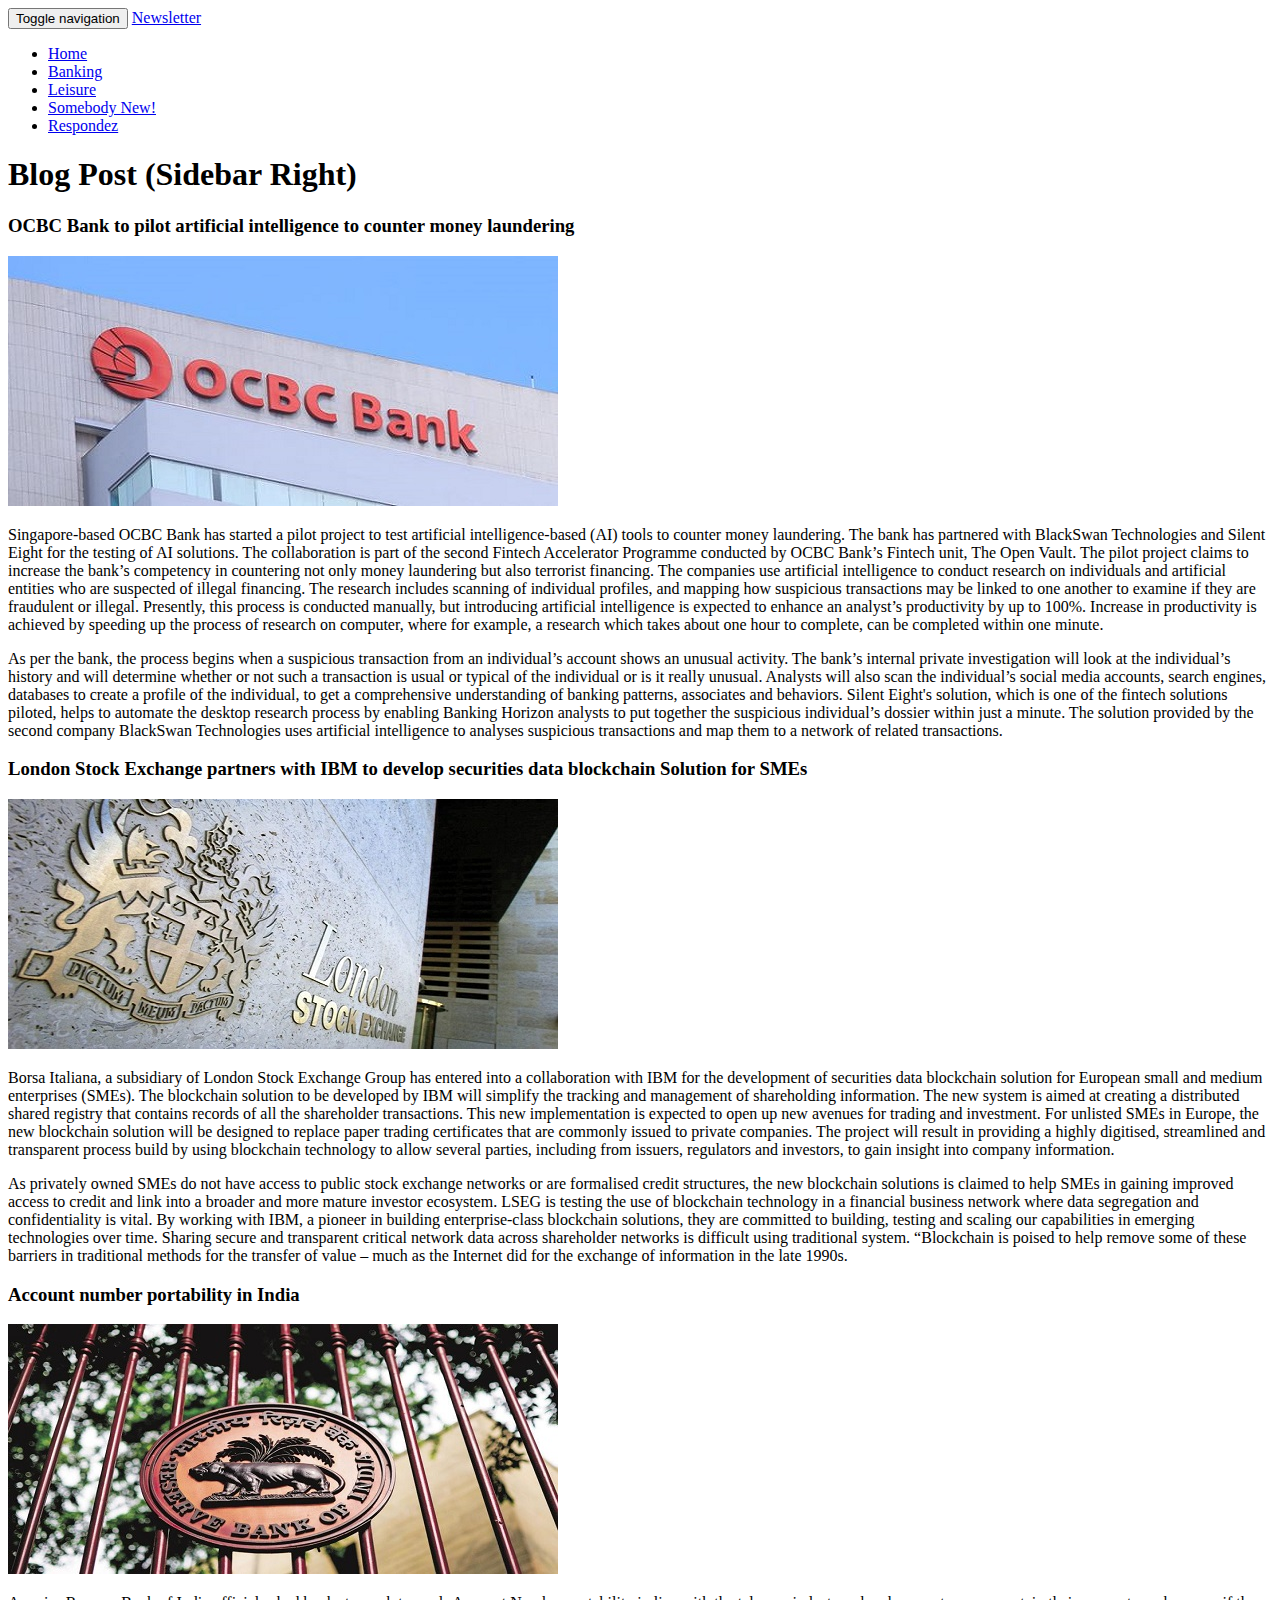
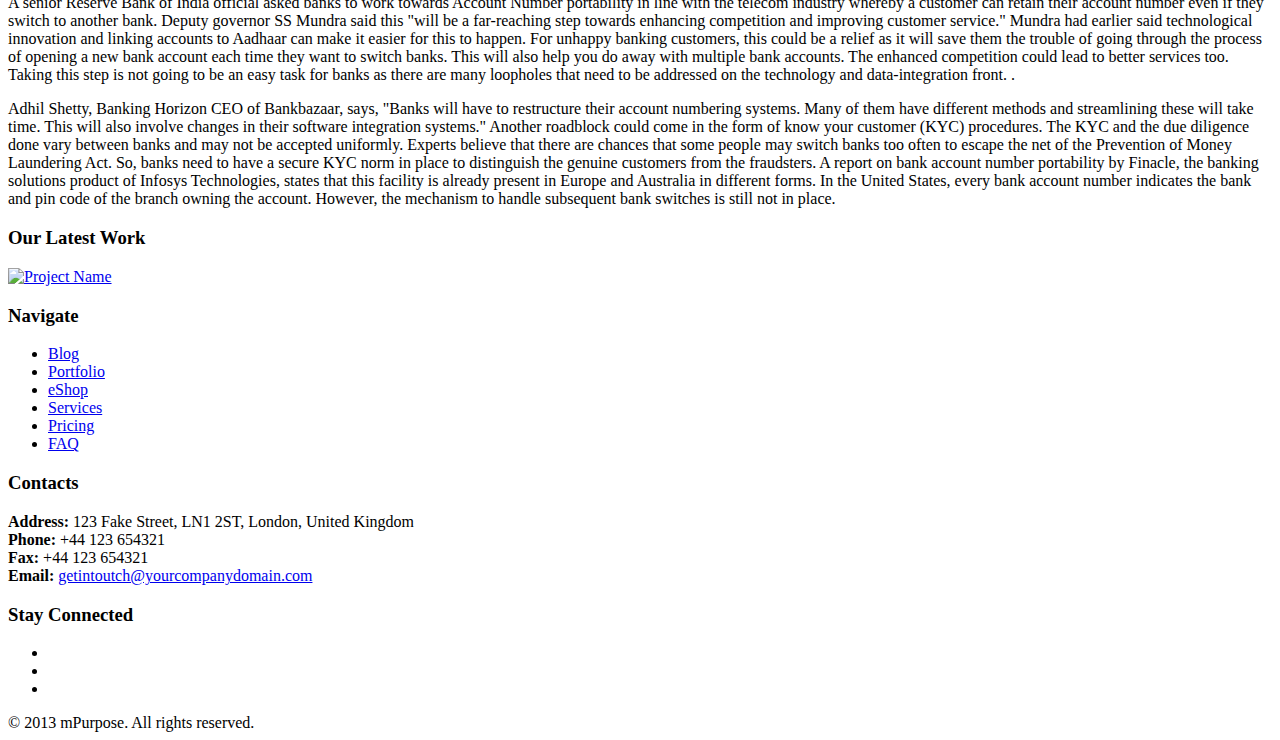
==== src/main/webapp/banking.html @ e8f1b2bf "Changes pertaining to newsletter" ====
<!DOCTYPE html>
<!--[if lt IE 7]>
<html class="no-js lt-ie9 lt-ie8 lt-ie7"> <![endif]-->
<!--[if IE 7]>
<html class="no-js lt-ie9 lt-ie8"> <![endif]-->
<!--[if IE 8]>
<html class="no-js lt-ie9"> <![endif]-->
<!--[if gt IE 8]><!-->
<html class="no-js"> <!--<![endif]-->
<head>
	<meta charset="utf-8">
	<meta http-equiv="X-UA-Compatible" content="IE=edge,chrome=1">
	<title>mPurpose - Multipurpose Feature Rich Bootstrap Template</title>
	<meta name="description" content="">
	<meta name="viewport" content="width=device-width">
	
	<link rel="stylesheet" href="css/bootstrap.min.css">
	<link rel="stylesheet" href="css/icomoon-social.css">
	<link href='http://fonts.googleapis.com/css?family=Open+Sans:400,700,600,800' rel='stylesheet' type='text/css'>
	
	<link rel="stylesheet" href="css/leaflet.css"/>
	<!--[if lte IE 8]>
	<link rel="stylesheet" href="css/leaflet.ie.css"/>
	<![endif]-->
	<link rel="stylesheet" href="css/main.css">
	
	<script src="js/modernizr-2.6.2-respond-1.1.0.min.js"></script>
</head>
<body>
<!--[if lt IE 7]>
<p class="chromeframe">You are using an <strong>outdated</strong> browser. Please <a href="http://browsehappy.com/">upgrade
	your browser</a> or <a href="http://www.google.com/chromeframe/?redirect=true">activate Google Chrome Frame</a> to
	improve your experience.</p>
<![endif]-->


<!-- Navigation & Logo-->
<div class="mainmenu-wrapper">
	<div class="container">
		<nav class="navbar navbar-inverse navbar-fixed-top" role="navigation">
			<div class="container">
				<div class="navbar-header">
					<button type="button" class="navbar-toggle collapsed" data-toggle="collapse" data-target="#navbar"
					        aria-expanded="false" aria-controls="navbar">
						<span class="sr-only">Toggle navigation</span>
						<span class="icon-bar"></span>
						<span class="icon-bar"></span>
						<span class="icon-bar"></span>
					</button>
					<a class="navbar-brand" href="index.html">Newsletter</a>
				</div>
				<div id="navbar" class="collapse navbar-collapse">
					<ul class="nav navbar-nav">
						<li><a data-scroll-nav="0" href="index.html">Home</a></li>
						<li class="active"><a href="banking.html" data-scroll-nav="1">Banking</a></li>
						<li><a href="leisure.html" data-scroll-nav="2">Leisure</a></li>
						<li><a href="somebody_new.html" data-scroll-nav="2">Somebody New!</a></li>
						<li><a href="respondez.html" data-scroll-nav="3">Respondez</a></li>
					</ul>
				</div>
				<!--/.nav-collapse -->
			</div>
		</nav>
	</div>
</div>

<!-- Page Title -->
<div class="section section-breadcrumbs">
	<div class="container">
		<div class="row">
			<div class="col-md-12">
				<h1>Blog Post (Sidebar Right)</h1>
			</div>
		</div>
	</div>
</div>

<div class="section">
	<div class="container">
		<div class="row">
			<!-- Blog Post -->
			<div class="col-sm-12">
				<div class="blog-post blog-single-post">
					<div class="single-post-title">
						<h3>OCBC Bank to pilot artificial intelligence to counter money laundering</h3>
					</div>
					<div class="single-post-info">
					</div>
					<div class="single-post-image">
						<img src="img/OCBC_bank.jpg"
						     alt="OCBC Bank to pilot artificial intelligence to counter money laundering">
					</div>
					<div class="single-post-content">
						<p>
							Singapore-based OCBC Bank has started a pilot project to test artificial intelligence-based
							(AI) tools to counter money laundering. The bank has partnered with BlackSwan Technologies
							and Silent Eight for the testing of AI solutions. The collaboration is part of the second
							Fintech Accelerator Programme conducted by OCBC Bank’s Fintech unit, The Open Vault. The
							pilot project claims to increase the bank’s competency in countering not only money
							laundering but also terrorist financing. The companies use artificial intelligence to
							conduct research on individuals and artificial entities who are suspected of illegal
							financing. The research includes scanning of individual profiles, and mapping how suspicious
							transactions may be linked to one another to examine if they are fraudulent or illegal.
							Presently, this process is conducted manually, but introducing artificial intelligence is
							expected to enhance an analyst’s productivity by up to 100%. Increase in productivity is
							achieved by speeding up the process of research on computer, where for example, a research
							which takes about one hour to complete, can be completed within one minute.
						</p>
						<p>
							As per the bank, the process begins when a suspicious transaction from an individual’s
							account shows an unusual activity. The bank’s internal private investigation will look at
							the individual’s history and will determine whether or not such a transaction is usual or
							typical of the individual or is it really unusual. Analysts will also scan the individual’s
							social media accounts, search engines, databases to create a profile of the individual, to
							get a comprehensive understanding of banking patterns, associates and behaviors. Silent
							Eight's solution, which is one of the fintech solutions piloted, helps to automate the
							desktop research process by enabling Banking Horizon analysts to put together the suspicious
							individual’s dossier within just a minute. The solution provided by the second company
							BlackSwan Technologies uses artificial intelligence to analyses suspicious transactions and
							map them to a network of related transactions.
						</p>
					</div>
				</div>
			</div>
			<div class="col-sm-12">
				<div class="blog-post blog-single-post">
					<div class="single-post-title">
						<h3>London Stock Exchange partners with IBM to develop securities data blockchain Solution for
							SMEs
						</h3>
					</div>
					<div class="single-post-info">
					</div>
					<div class="single-post-image">
						<img src="img/london-stock-exchange.jpg" alt="London Stock Exchange partners with IBM to develop securities data blockchain Solution for
							SMEs">
					</div>
					<div class="single-post-content">
						<p>
							Borsa Italiana, a subsidiary of London Stock Exchange Group has entered into a collaboration
							with IBM for the development of securities data blockchain solution for European small and
							medium enterprises (SMEs). The blockchain solution to be developed by IBM will simplify the
							tracking and management of shareholding information. The new system is aimed at creating a
							distributed shared registry that contains records of all the shareholder transactions. This
							new implementation is expected to open up new avenues for trading and investment. For
							unlisted SMEs in Europe, the new blockchain solution will be designed to replace paper
							trading certificates that are commonly issued to private companies. The project will result
							in providing a highly digitised, streamlined and transparent process build by using
							blockchain technology to allow several parties, including from issuers, regulators and
							investors, to gain insight into company information.
						</p>
						<p>
							As privately owned SMEs do not have access to public stock exchange networks or are
							formalised credit structures, the new blockchain solutions is claimed to help SMEs in
							gaining improved access to credit and link into a broader and more mature investor
							ecosystem. LSEG is testing the use of blockchain technology in a financial business network
							where data segregation and confidentiality is vital. By working with IBM, a pioneer in
							building enterprise-class blockchain solutions, they are committed to building, testing and
							scaling our capabilities in emerging technologies over time. Sharing secure and transparent
							critical network data across shareholder networks is difficult using traditional system.
							“Blockchain is poised to help remove some of these barriers in traditional methods for the
							transfer of value – much as the Internet did for the exchange of information in the late
							1990s.
						</p>
					</div>
				</div>
			</div>
			<div class="col-sm-12">
				<div class="blog-post blog-single-post">
					<div class="single-post-title">
						<h3>Account number portability in India</h3>
					</div>
					<div class="single-post-info">
					</div>
					<div class="single-post-image">
						<img src="img/rbi.JPG" alt="Account number portability in India">
					</div>
					<div class="single-post-content">
						<p>
							A senior Reserve Bank of India official asked banks to work towards Account Number
							portability in line with the telecom industry whereby a customer can retain their account
							number even if they switch to another bank. Deputy governor SS Mundra said this "will be a
							far-reaching step towards enhancing competition and improving customer service." Mundra had
							earlier said technological innovation and linking accounts to Aadhaar can make it easier for
							this to happen. For unhappy banking customers, this could be a relief as it will save them
							the trouble of going through the process of opening a new bank account each time they want
							to switch banks. This will also help you do away with multiple bank accounts. The enhanced
							competition could lead to better services too. Taking this step is not going to be an easy
							task for banks as there are many loopholes that need to be addressed on the technology and
							data-integration front. .
						</p>
						<p>
							Adhil Shetty, Banking Horizon CEO of Bankbazaar, says, "Banks will have to restructure their
							account numbering systems. Many of them have different methods and streamlining these will
							take time. This will also involve changes in their software integration systems." Another
							roadblock could come in the form of know your customer (KYC) procedures. The KYC and the due
							diligence done vary between banks and may not be accepted uniformly. Experts believe that
							there are chances that some people may switch banks too often to escape the net of the
							Prevention of Money Laundering Act. So, banks need to have a secure KYC norm in place to
							distinguish the genuine customers from the fraudsters. A report on bank account number
							portability by Finacle, the banking solutions product of Infosys Technologies, states that
							this facility is already present in Europe and Australia in different forms. In the United
							States, every bank account number indicates the bank and pin code of the branch owning the
							account. However, the mechanism to handle subsequent bank switches is still not in place.
						</p>
					</div>
				</div>
			</div>
			
			
			<!-- End Blog Post -->
			<!-- Sidebar -->
			<!--<div class="col-sm-4 blog-sidebar">
				<h4>Recent Posts</h4>
				<ul class="recent-posts">
					<li><a href="#">OCBC Bank to pilot artificial intelligence to counter money laundering</a></li>
					<li><a href="#">London Stock Exchange partners with IBM to develop securities data blockchain
						Solution for SMEs</a></li>
					<li><a href="#">Account number portability in India</a></li>
				</ul>
			</div>-->
			<!-- End Sidebar -->
		</div>
	</div>
</div>

<!-- Footer -->
<div class="footer">
	<div class="container">
		<div class="row">
			<div class="col-footer col-md-3 col-xs-6">
				<h3>Our Latest Work</h3>
				<div class="portfolio-item">
					<div class="portfolio-image">
						<a href="page-portfolio-item.html"><img src="img/portfolio6.jpg" alt="Project Name"></a>
					</div>
				</div>
			</div>
			<div class="col-footer col-md-3 col-xs-6">
				<h3>Navigate</h3>
				<ul class="no-list-style footer-navigate-section">
					<li><a href="page-blog-posts.html">Blog</a></li>
					<li><a href="page-portfolio-3-columns-2.html">Portfolio</a></li>
					<li><a href="page-products-3-columns.html">eShop</a></li>
					<li><a href="page-services-3-columns.html">Services</a></li>
					<li><a href="page-pricing.html">Pricing</a></li>
					<li><a href="page-faq.html">FAQ</a></li>
				</ul>
			</div>
			
			<div class="col-footer col-md-4 col-xs-6">
				<h3>Contacts</h3>
				<p class="contact-us-details">
					<b>Address:</b> 123 Fake Street, LN1 2ST, London, United Kingdom<br/>
					<b>Phone:</b> +44 123 654321<br/>
					<b>Fax:</b> +44 123 654321<br/>
					<b>Email:</b> <a
						href="mailto:getintoutch@yourcompanydomain.com">getintoutch@yourcompanydomain.com</a>
				</p>
			</div>
			<div class="col-footer col-md-2 col-xs-6">
				<h3>Stay Connected</h3>
				<ul class="footer-stay-connected no-list-style">
					<li><a href="#" class="facebook"></a></li>
					<li><a href="#" class="twitter"></a></li>
					<li><a href="#" class="googleplus"></a></li>
				</ul>
			</div>
		</div>
		<div class="row">
			<div class="col-md-12">
				<div class="footer-copyright">&copy; 2013 mPurpose. All rights reserved.</div>
			</div>
		</div>
	</div>
</div>

<!-- Javascripts -->
<script src="http://ajax.googleapis.com/ajax/libs/jquery/1.9.1/jquery.min.js"></script>
<script>window.jQuery || document.write('<script src="js/jquery-1.9.1.min.js"><\/script>');</script>
<script src="js/bootstrap.min.js"></script>
<script src="http://cdn.leafletjs.com/leaflet-0.5.1/leaflet.js"></script>
<script src="js/jquery.fitvids.js"></script>
<script src="js/jquery.sequence-min.js"></script>
<script src="js/jquery.bxslider.js"></script>
<script src="js/main-menu.js"></script>
<script src="js/template.js"></script>

</body>
</html>
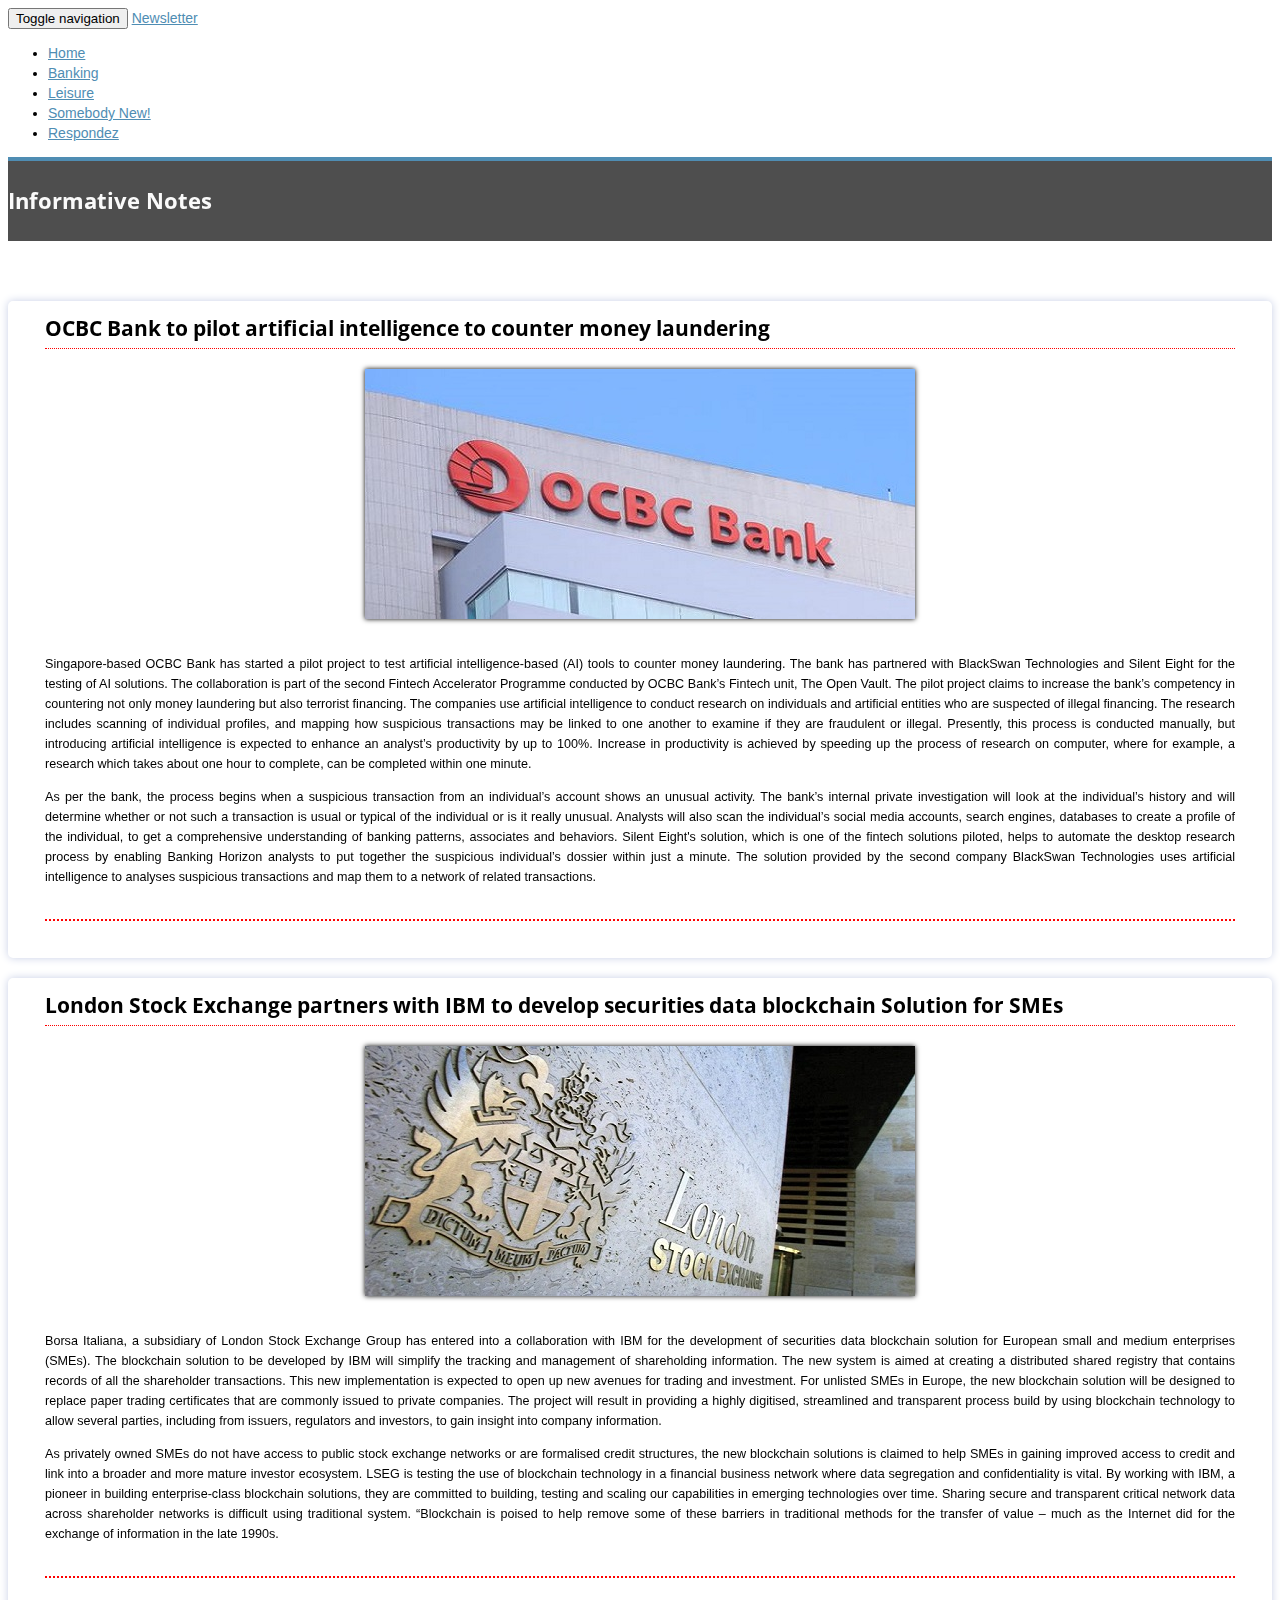
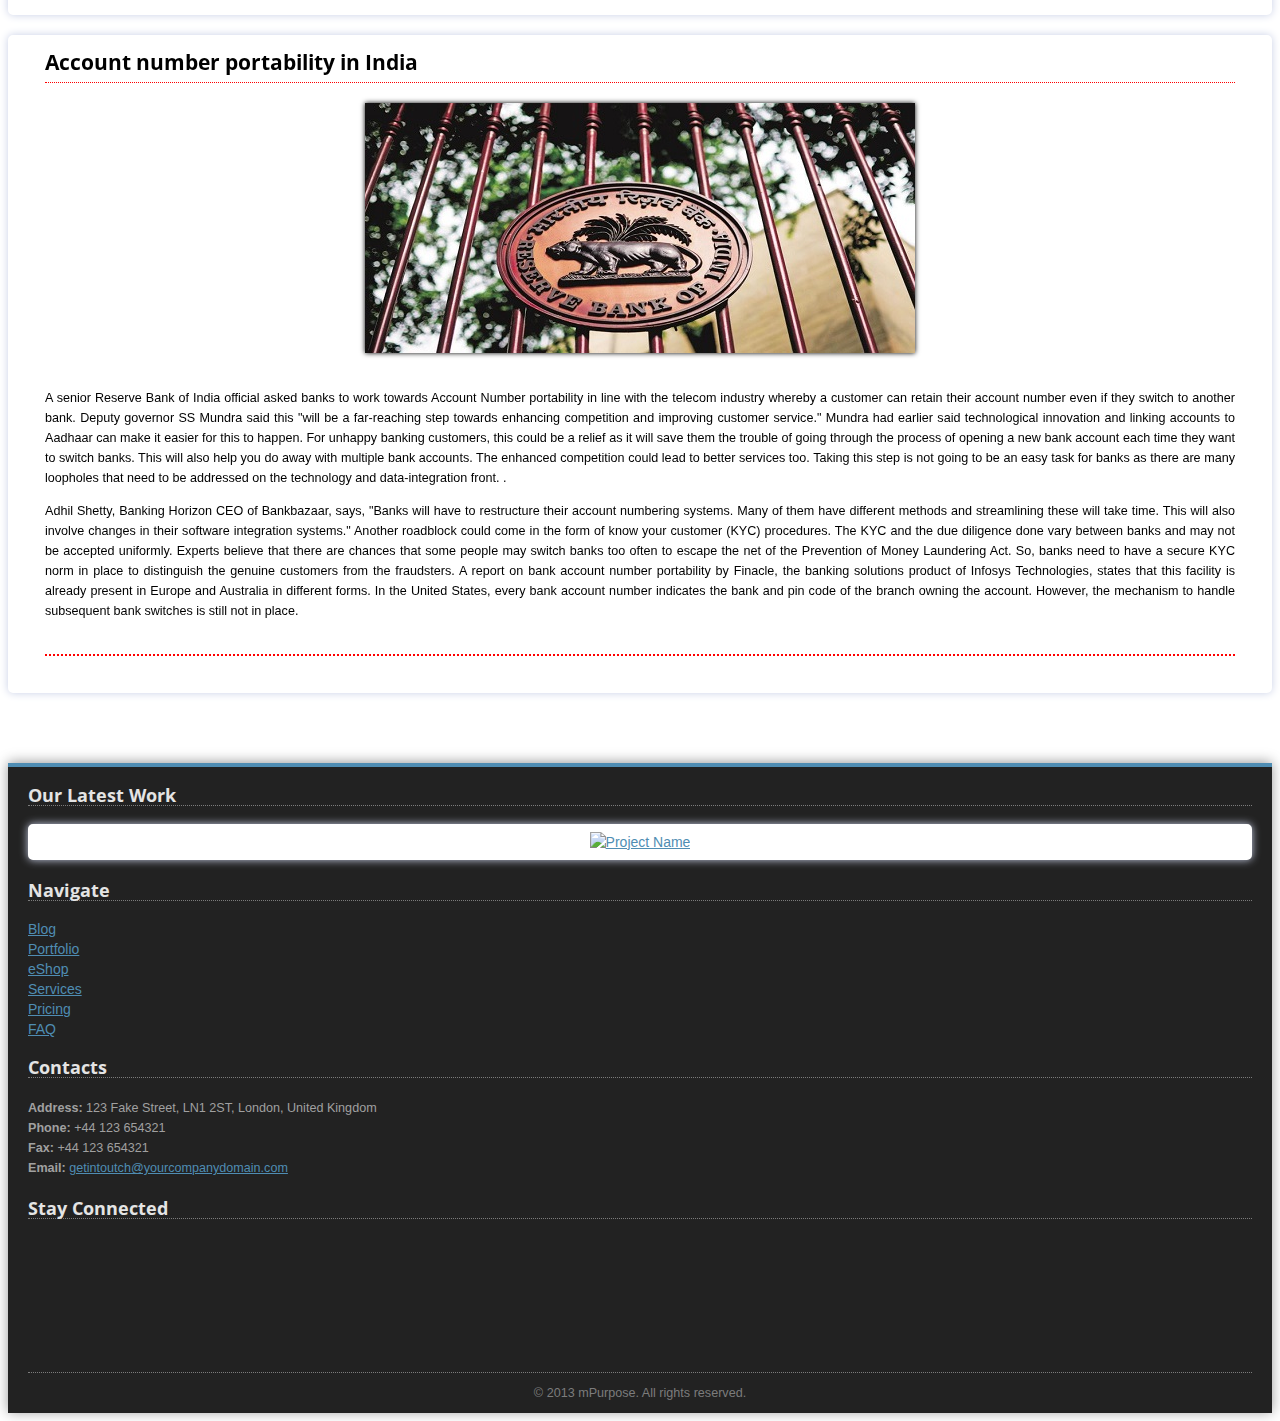
==== commit a5c857d7: "CSS Changes" ====
--- a/src/main/webapp/banking.html
+++ b/src/main/webapp/banking.html
@@ -69,7 +69,7 @@
 	<div class="container">
 		<div class="row">
 			<div class="col-md-12">
-				<h1>Blog Post (Sidebar Right)</h1>
+				<h1>Informative Notes</h1>
 			</div>
 		</div>
 	</div>
--- a/src/main/webapp/css/main.css
+++ b/src/main/webapp/css/main.css
@@ -0,0 +1,2670 @@
+/*--------------------------------------------------------------------------
+	General Style
+--------------------------------------------------------------------------*/
+body {
+  background: url(../img/page-background.png);
+  /*background-color: #faebcc;*/
+}
+.section {
+  padding: 30px 0;
+  -webkit-transform: translateZ(0);
+  -moz-transform: translateZ(0);
+  -o-transform: translateZ(0);
+  -ms-transform: translateZ(0);
+  transform: translateZ(0);
+}
+.section-white {
+  background: #FFF;
+}
+.section .container:first-child h1,
+.section .container:first-child h2,
+.section .container:first-child h3 {
+  margin-top: 0;
+  font-weight: 700;
+}
+.input-micro {
+  width: 50px;
+  margin-bottom: 0 !important;
+}
+textarea:focus,
+input[type="text"]:focus,
+input[type="password"]:focus,
+input[type="datetime"]:focus,
+input[type="datetime-local"]:focus,
+input[type="date"]:focus,
+input[type="month"]:focus,
+input[type="time"]:focus,
+input[type="week"]:focus,
+input[type="number"]:focus,
+input[type="email"]:focus,
+input[type="url"]:focus,
+input[type="search"]:focus,
+input[type="tel"]:focus,
+input[type="color"]:focus,
+.uneditable-input:focus {
+  border-color: rgba(79, 141, 179, 0.8);
+  outline: 0;
+  outline: thin dotted \9;
+  /* IE6-9 */
+  -webkit-box-shadow: inset 0 1px 1px rgba(0,0,0,.075), 0 0 8px rgba(79, 141, 179, 0.6);
+  -moz-box-shadow: inset 0 1px 1px rgba(0,0,0,.075), 0 0 8px rgba(79, 141, 179, 0.6);
+  box-shadow: inset 0 1px 1px rgba(0,0,0,.075), 0 0 8px rgba(79, 141, 179, 0.6);
+  color: inset 0 1px 1px rgba(0,0,0,.075), 0 0 8px rgba(79, 141, 179, 0.6);
+}
+ul.no-list-style {
+  list-style-type: none;
+  margin-left: 0;
+}
+ul.no-list-style li {
+  line-height: 28px;
+}
+div[class*="span"] {
+  -webkit-transition: all .4s linear;
+  -moz-transition: all .4s linear;
+  -o-transition: all .4s linear;
+  -ms-transition: all .4s linear;
+  transition: all .4s linear;
+}
+/*--------------------------------------------------------------------------
+	Typography Style
+--------------------------------------------------------------------------*/
+body {
+  font-family: Arial, Helvetica, sans-serif;
+  font-size: 14px;
+  line-height: 20px;
+  color: black;
+}
+h1 {
+  color: black;
+  font-family: 'Open Sans', sans-serif;
+  font-weight: 800;
+}
+h2 {
+  color: black;
+  font-family: 'Open Sans', sans-serif;
+  font-size: 2em;
+  border-bottom: 2px solid red;
+  line-height: 1.5em;
+  margin: 30px 0;
+  padding-left: 10px;
+}
+h3 {
+  font-family: 'Open Sans', sans-serif;
+  color: black;
+  font-size: 1.5em;
+}
+h4 {
+  font-family: 'Open Sans', sans-serif;
+  color: black;
+  margin-bottom: 10px;
+}
+a {
+  color: #4f8db3;
+}
+a:hover {
+  color: #2f556d;
+}
+/*--------------------------------------------------------------------------
++	Services Style
+--------------------------------------------------------------------------*/
+/* Multicolumn */
+.service-wrapper {
+  background: #FFF;
+  margin: 20px 10px;
+  text-align: center;
+  padding: 30px 20px;
+  -webkit-border-radius: 5px;
+  -webkit-background-clip: padding-box;
+  -moz-border-radius: 5px;
+  -moz-background-clip: padding;
+  border-radius: 5px;
+  background-clip: padding-box;
+  -webkit-box-shadow: 0 0 3px #999;
+  -moz-box-shadow: 0 0 3px #999;
+  box-shadow: 0 0 3px #999;
+  color: 0 0 3px #999;
+}
+.service-wrapper h3 {
+  font-size: 1.2em;
+  margin: 10px 0 !important;
+}
+.service-wrapper p {
+  margin-top: 0;
+}
+/* Row */
+.service-wrapper-row {
+  padding: 10px 0;
+}
+.service-wrapper-row h3 {
+  padding-top: 15px;
+}
+.service-wrapper-row .service-image {
+  padding-top: 15px;
+  text-align: center;
+}
+.service-wrapper-row .service-image img {
+  max-width: 80%;
+  vertical-align: bottom;
+  bottom: 0;
+  border: 7px solid #FFF;
+  -webkit-border-radius: 5px;
+  -webkit-background-clip: padding-box;
+  -moz-border-radius: 5px;
+  -moz-background-clip: padding;
+  border-radius: 5px;
+  background-clip: padding-box;
+  -webkit-box-shadow: 0 0 8px #999;
+  -moz-box-shadow: 0 0 8px #999;
+  box-shadow: 0 0 8px #999;
+  color: 0 0 8px #999;
+}
+/*--------------------------------------------------------------------------
++	Pricing Table Style
+--------------------------------------------------------------------------*/
+.pricing-plan {
+  float: left;
+  text-align: center;
+  background: #fafafa;
+  position: relative;
+  width: 48%;
+  margin: 10px 1% 10px 0;
+  padding: 20px;
+  -webkit-border-radius: 7px;
+  -webkit-background-clip: padding-box;
+  -moz-border-radius: 7px;
+  -moz-background-clip: padding;
+  border-radius: 7px;
+  background-clip: padding-box;
+  -webkit-box-sizing: border-box;
+  -moz-box-sizing: border-box;
+  box-sizing: border-box;
+  -webkit-box-shadow: 0 1px 8px rgba(0, 0, 0, 0.4);
+  -moz-box-shadow: 0 1px 8px rgba(0, 0, 0, 0.4);
+  box-shadow: 0 1px 8px rgba(0, 0, 0, 0.4);
+  color: 0 1px 8px rgba(0, 0, 0, 0.4);
+  -webkit-transition: -webkit-box-shadow .25s linear;
+  -moz-transition: -moz-box-shadow .25s linear;
+  -o-transition: box-shadow .25s linear;
+  -ms-transition: box-shadow .25s linear;
+  transition: box-shadow .25s linear;
+}
+.pricing-plan:hover {
+  -webkit-box-shadow: 0 0 8px #333;
+  -moz-box-shadow: 0 0 8px #333;
+  box-shadow: 0 0 8px #333;
+  color: 0 0 8px #333;
+  z-index: 5;
+}
+.pricing-plan .pricing-plan-title {
+  position: relative;
+  margin: -20px -10px 20px;
+  padding: 20px;
+  line-height: 1;
+  font-size: 16px;
+  font-weight: bold;
+  color: #595f6b;
+  border-bottom: 1px dashed #d2d2d2;
+}
+.pricing-plan .pricing-plan-title:before {
+  content: '';
+  position: absolute;
+  bottom: -1px;
+  left: 0;
+  right: 0;
+  height: 1px;
+  background-size: 3px 1px;
+  background-image: url([data-uri]);
+  background-image: -moz-linear-gradient(left, white, white 33%, #d2d2d2 34%, #d2d2d2);
+  background-image: -webkit-linear-gradient(left, white, white 33%, #d2d2d2 34%, #d2d2d2);
+  background-image: -o-linear-gradient(left, white, white 33%, #d2d2d2 34%, #d2d2d2);
+  background-image: linear-gradient(to right, white, white 33%, #d2d2d2 34%, #d2d2d2);
+}
+.pricing-plan .pricing-plan-price {
+  margin: 0 auto 20px;
+  width: 90px;
+  height: 90px;
+  line-height: 90px;
+  font-size: 19px;
+  font-weight: bold;
+  color: white;
+  background: #595f6b;
+  -webkit-border-radius: 45px;
+  -webkit-background-clip: padding-box;
+  -moz-border-radius: 45px;
+  -moz-background-clip: padding;
+  border-radius: 45px;
+  background-clip: padding-box;
+}
+.pricing-plan .pricing-plan-price span {
+  font-size: 12px;
+  font-weight: normal;
+  color: rgba(255, 255, 255, 0.9);
+}
+.pricing-plan .pricing-plan-features {
+  margin-bottom: 20px;
+  margin-left: 0;
+  padding: 0;
+  line-height: 2;
+  font-size: 12px;
+  color: #999;
+  text-align: center;
+  list-style-type: none;
+}
+.pricing-plan .pricing-plan-features li strong {
+  font-weight: bold;
+  color: #888;
+}
+.pricing-plan .pricing-plan-promote {
+  margin: 0;
+  padding: 40px 20px;
+  background-color: white;
+  border-width: 2px;
+  -webkit-border-radius: 7px;
+  -webkit-background-clip: padding-box;
+  -moz-border-radius: 7px;
+  -moz-background-clip: padding;
+  border-radius: 7px;
+  background-clip: padding-box;
+  z-index: 4;
+}
+.ribbon-wrapper {
+  width: 85px;
+  height: 88px;
+  overflow: hidden;
+  position: absolute;
+  top: 0;
+  right: 0;
+}
+.price-ribbon {
+  font: bold 15px Sans-Serif;
+  color: #333;
+  text-align: center;
+  text-shadow: rgba(255, 255, 255, 0.5) 0px 1px 0px;
+  position: relative;
+  padding: 7px 0;
+  left: -5px;
+  top: 15px;
+  width: 120px;
+  background-color: #FFF;
+  color: #6a6340;
+  -webkit-transform: rotate(45deg);
+  -moz-transform: rotate(45deg);
+  -o-transform: rotate(45deg);
+  -ms-transform: rotate(45deg);
+  transform: rotate(45deg);
+  -webkit-box-shadow: 0px 0px 3px rgba(0,0,0,0.3);
+  -moz-box-shadow: 0px 0px 3px rgba(0,0,0,0.3);
+  box-shadow: 0px 0px 3px rgba(0,0,0,0.3);
+  color: 0px 0px 3px rgba(0,0,0,0.3);
+}
+.ribbon-green {
+  background-color: #BFDC7A;
+}
+.ribbon-blue {
+  background-color: #5ACBFF;
+}
+.ribbon-orange {
+  background-color: #FF9542;
+}
+.ribbon-red {
+  background-color: #FF7373;
+}
+@media (min-width: 768px) {
+  .pricing-plan {
+    width: 25%;
+    margin: 20px 0;
+    padding: 20px;
+    -webkit-border-radius: 0;
+    -webkit-background-clip: padding-box;
+    -moz-border-radius: 0;
+    -moz-background-clip: padding;
+    border-radius: 0;
+    background-clip: padding-box;
+  }
+  .pricing-plan:first-child {
+    -webkit-border-top-left-radius: 7px;
+    -moz-border-radius-topleft: 7px;
+    border-top-left-radius: 7px;
+    -webkit-border-bottom-left-radius: 7px;
+    -webkit-background-clip: padding-box;
+    -moz-border-radius-bottomleft: 7px;
+    -moz-background-clip: padding;
+    border-bottom-left-radius: 7px;
+    background-clip: padding-box;
+  }
+  .pricing-plan:last-child {
+    border-width: 2px;
+    -webkit-border-top-right-radius: 7px;
+    -moz-border-radius-topright: 7px;
+    border-top-right-radius: 7px;
+    -webkit-border-bottom-right-radius: 7px;
+    -webkit-background-clip: padding-box;
+    -moz-border-radius-bottomright: 7px;
+    -moz-background-clip: padding;
+    border-bottom-right-radius: 7px;
+    background-clip: padding-box;
+  }
+  .pricing-plan-promote {
+    background: #fff;
+    padding: 40px;
+    margin-top: 0;
+    -webkit-border-radius: 7px;
+    -webkit-background-clip: padding-box;
+    -moz-border-radius: 7px;
+    -moz-background-clip: padding;
+    border-radius: 7px;
+    background-clip: padding-box;
+    z-index: 4;
+  }
+}
+/*--------------------------------------------------------------------------
++	Contact Us Style
+--------------------------------------------------------------------------*/
+#contact-us-map {
+  height: 300px;
+  -webkit-box-shadow: inset 0 1px #fff,0 0 8px #c8cfe6;
+  -moz-box-shadow: inset 0 1px #fff,0 0 8px #c8cfe6;
+  box-shadow: inset 0 1px #fff,0 0 8px #c8cfe6;
+  color: inset 0 1px #fff,0 0 8px #c8cfe6;
+}
+.contact-us-details {
+  margin: 20px 0;
+  font-size: 0.9em;
+}
+/*--------------------------------------------------------------------------
++	Video Wrapper Style
+--------------------------------------------------------------------------*/
+.video-wrapper {
+  -webkit-box-shadow: 0 0 5px #000;
+  -moz-box-shadow: 0 0 5px #000;
+  box-shadow: 0 0 5px #000;
+  color: 0 0 5px #000;
+  margin: 20px 0;
+}
+/*--------------------------------------------------------------------------
++	Call to Action Bar Style
+--------------------------------------------------------------------------*/
+.calltoaction-wrapper {
+  text-align: center;
+}
+.calltoaction-wrapper h3 {
+  display: inline-block;
+  line-height: 36px;
+  margin-right: 10px;
+  margin-bottom: 0;
+}
+.calltoaction-wrapper a {
+  vertical-align: top;
+}
+/*--------------------------------------------------------------------------
++	Testimonials Style
+--------------------------------------------------------------------------*/
+.testimonial blockquote {
+  margin: 0;
+  padding: 0;
+  border-left: none;
+}
+.testimonial blockquote p {
+  font-size: 0.9em;
+  margin-bottom: 20px;
+  line-height: 1.5;
+}
+.testimonial .testimonial-bubble {
+  text-align: justify;
+  -webkit-border-radius: 4px;
+  -webkit-background-clip: padding-box;
+  -moz-border-radius: 4px;
+  -moz-background-clip: padding;
+  border-radius: 4px;
+  background-clip: padding-box;
+  padding: 0 20px 20px 20px;
+  margin: 35px 10px 20px 10px;
+  background: #FFF;
+  position: relative;
+  -webkit-box-sizing: border-box;
+  -moz-box-sizing: border-box;
+  box-sizing: border-box;
+  -webkit-box-shadow: inset 0 1px #fff,0 1px 2px #c8cfe6;
+  -moz-box-shadow: inset 0 1px #fff,0 1px 2px #c8cfe6;
+  box-shadow: inset 0 1px #fff,0 1px 2px #c8cfe6;
+  color: inset 0 1px #fff,0 1px 2px #c8cfe6;
+}
+.testimonial .testimonial-bubble::before {
+  background-color: #FFF;
+  content: "\00a0";
+  display: block;
+  height: 20px;
+  width: 20px;
+  top: -10px;
+  left: 45%;
+  position: relative;
+  -webkit-transform: rotate(45deg);
+  -moz-transform: rotate(45deg);
+  -o-transform: rotate(45deg);
+  -ms-transform: rotate(45deg);
+  transform: rotate(45deg);
+}
+.testimonial .author-photo {
+  text-align: center;
+}
+.testimonial .author-photo img {
+  margin: auto;
+  border: 5px solid #FFF;
+  -webkit-border-radius: 100px;
+  -webkit-background-clip: padding-box;
+  -moz-border-radius: 100px;
+  -moz-background-clip: padding;
+  border-radius: 100px;
+  background-clip: padding-box;
+  -webkit-box-shadow: inset 0 1px #fff,0 1px 2px #c8cfe6;
+  -moz-box-shadow: inset 0 1px #fff,0 1px 2px #c8cfe6;
+  box-shadow: inset 0 1px #fff,0 1px 2px #c8cfe6;
+  color: inset 0 1px #fff,0 1px 2px #c8cfe6;
+}
+.testimonial .author-info {
+  font-weight: 400;
+  font-size: 0.8em;
+}
+/*--------------------------------------------------------------------------
++	Clients Logos Style
+--------------------------------------------------------------------------*/
+.clients-logo-wrapper img {
+  max-width: 100%;
+}
+/*--------------------------------------------------------------------------
++	News Style
+--------------------------------------------------------------------------*/
+.featured-news .caption,
+.latest-news .caption {
+  padding: 10px 0 5px 0;
+}
+.featured-news .caption a,
+.latest-news .caption a {
+  font-size: 1.1em;
+  font-weight: 600;
+  color: #535b60;
+}
+.featured-news .intro,
+.latest-news .intro {
+  padding-bottom: 10px;
+  font-size: 0.9em;
+}
+.featured-news .intro a,
+.latest-news .intro a {
+  white-space: nowrap;
+}
+.featured-news .date,
+.latest-news .date {
+  font-size: 0.7em;
+  color: #999;
+}
+.featured-news img,
+.latest-news img {
+  max-width: 100%;
+  margin: 10px 0 10px 0;
+  -webkit-border-radius: 5px;
+  -webkit-background-clip: padding-box;
+  -moz-border-radius: 5px;
+  -moz-background-clip: padding;
+  border-radius: 5px;
+  background-clip: padding-box;
+  -webkit-box-shadow: inset 0 1px #fff,0 0 8px #c8cfe6;
+  -moz-box-shadow: inset 0 1px #fff,0 0 8px #c8cfe6;
+  box-shadow: inset 0 1px #fff,0 0 8px #c8cfe6;
+  color: inset 0 1px #fff,0 0 8px #c8cfe6;
+}
+/*--------------------------------------------------------------------------
++	Frequently Asked Questions Style
+--------------------------------------------------------------------------*/
+.faq-wrapper h3 {
+  margin-top: 20px !important;
+}
+.faq-wrapper .accordion-inner {
+  margin: 10px 0 10px 20px;
+  padding: 0 10px;
+  font-size: 0.9em;
+}
+.faq-wrapper .accordion-inner .answer {
+  font-weight: 600;
+}
+/*--------------------------------------------------------------------------
++	Blog Style
+--------------------------------------------------------------------------*/
+/* Posts List */
+.blog-post {
+  background: #FFF;
+  position: relative;
+  margin: 20px 0;
+  border: 7px solid #FFF;
+  -webkit-border-radius: 5px;
+  -webkit-background-clip: padding-box;
+  -moz-border-radius: 5px;
+  -moz-background-clip: padding;
+  border-radius: 5px;
+  background-clip: padding-box;
+  -webkit-box-shadow: inset 0 1px #fff,0 0 8px #c8cfe6;
+  -moz-box-shadow: inset 0 1px #fff,0 0 8px #c8cfe6;
+  box-shadow: inset 0 1px #fff,0 0 8px #c8cfe6;
+  color: inset 0 1px #fff,0 0 8px #c8cfe6;
+}
+.blog-post img {
+  max-width: 100%;
+}
+.blog-post .post-info {
+  background: #000;
+  background: rgba(0, 0, 0, 0.6);
+  color: #FFF;
+  line-height: 1.2;
+  position: absolute;
+  padding: 5px;
+  left: 10px;
+  top: 10px;
+  -webkit-border-radius: 5px;
+  -webkit-background-clip: padding-box;
+  -moz-border-radius: 5px;
+  -moz-background-clip: padding;
+  border-radius: 5px;
+  background-clip: padding-box;
+}
+.blog-post .post-comments-count {
+  text-align: center;
+}
+.post-info .post-comments-count {
+  padding-top: 5px;
+}
+.post-info .post-comments-count i {
+  margin-right: 5px;
+}
+.post-info .post-comments-count a {
+  color: #FFF;
+}
+.post-info .post-date .date {
+  font-size: 0.7em;
+  font-weight: 600;
+}
+.post-title h3 {
+  font-size: 1.2em;
+  border-bottom: 1px dotted #828282;
+  margin: 0 20px;
+  padding-top: 10px;
+}
+.post-title h3 a {
+  color: #535b60;
+}
+.post-summary {
+  margin: 10px 20px;
+}
+.post-summary p {
+  color: #828282;
+  font-size: 0.9em;
+  text-align: justify;
+}
+.post-more {
+  text-align: right;
+  padding: 0 20px 20px 0;
+}
+/* Single Post */
+.blog-single-post {
+  padding: 10px 30px;
+}
+.single-post-title h3 {
+  font-size: 1.5em;
+  margin: 0;
+}
+.single-post-info {
+  margin-bottom: 20px;
+  padding-bottom: 10px;
+  border-bottom: 1px dotted red;
+}
+.single-post-info i {
+  color: #333;
+  margin-right: 5px;
+}
+.single-post-image {
+  text-align: center;
+}
+.single-post-image img {
+  -webkit-box-shadow: 0 0 5px #000;
+  -moz-box-shadow: 0 0 5px #000;
+  box-shadow: 0 0 5px #000;
+  color: 0 0 5px #000;
+}
+.single-post-content {
+  margin: 30px 0 20px 0;
+  padding-bottom: 20px;
+  border-bottom: 2px dotted red;
+}
+.single-post-content p {
+  color: black;
+  font-size: 0.9em;
+  text-align: justify;
+}
+.post-comments {
+  list-style-type: none;
+  margin-left: 0;
+  margin-bottom: 40px;
+  padding: 0;
+}
+.post-comments ul {
+  list-style-type: none;
+  margin-left: 30px;
+  padding: 0;
+}
+.comment-wrapper p {
+  margin: 0;
+  position: relative;
+  border: 1px solid #CCC;
+  padding: 10px;
+  margin-bottom: 10px;
+  -webkit-border-radius: 3px;
+  -webkit-background-clip: padding-box;
+  -moz-border-radius: 3px;
+  -moz-background-clip: padding;
+  border-radius: 3px;
+  background-clip: padding-box;
+}
+.comment-author {
+  font-size: 1.3em;
+  font-weight: 600;
+  margin-bottom: 10px;
+}
+.comment-author img {
+  max-width: 50px;
+  -webkit-border-radius: 25px;
+  -webkit-background-clip: padding-box;
+  -moz-border-radius: 25px;
+  -moz-background-clip: padding;
+  border-radius: 25px;
+  background-clip: padding-box;
+  margin-right: 10px;
+}
+.comment-date {
+  font-size: 0.9em;
+  margin-right: 20px;
+}
+.comment-actions {
+  text-align: right;
+  opacity: 0.6;
+  -webkit-transition: opacity .25s linear;
+  -moz-transition: opacity .25s linear;
+  -o-transition: opacity .25s linear;
+  -ms-transition: opacity .25s linear;
+  transition: opacity .25s linear;
+}
+.comment-actions:hover {
+  text-align: right;
+  opacity: 1;
+}
+.comment-actions i {
+  color: #333;
+}
+.comment-reply-btn {
+  margin-left: 10px;
+}
+.blog-sidebar h4 {
+  margin-top: 20px;
+  font-weight: 700;
+}
+.blog-sidebar h4:first-child {
+  margin-top: 0;
+}
+.blog-sidebar ul {
+  list-style-type: none;
+  margin-left: 0;
+  padding: 0;
+}
+.blog-sidebar .recent-posts li,
+.blog-sidebar .blog-categories li {
+  padding: 5px 20px 5px 0;
+  border-top: 1px solid #D5D5D5;
+}
+.blog-sidebar .recent-posts li:last-child,
+.blog-sidebar .blog-categories li:last-child {
+  border-bottom: 1px solid #D5D5D5;
+}
+.blog-sidebar .recent-posts a,
+.blog-sidebar .blog-categories a {
+  color: #535b60;
+}
+/*--------------------------------------------------------------------------
++	E-commerce Style
+--------------------------------------------------------------------------*/
+.shop-item {
+  position: relative;
+  background: #FFF;
+  padding-bottom: 10px;
+  margin-top: 20px;
+  margin-bottom: 10px;
+  border: 8px solid #FFF;
+  -webkit-border-radius: 5px;
+  -webkit-background-clip: padding-box;
+  -moz-border-radius: 5px;
+  -moz-background-clip: padding;
+  border-radius: 5px;
+  background-clip: padding-box;
+  -webkit-box-shadow: inset 0 1px #fff,0 0 8px #c8cfe6;
+  -moz-box-shadow: inset 0 1px #fff,0 0 8px #c8cfe6;
+  box-shadow: inset 0 1px #fff,0 0 8px #c8cfe6;
+  color: inset 0 1px #fff,0 0 8px #c8cfe6;
+}
+.shop-item img {
+  max-width: 100%;
+}
+.shop-item .image {
+  text-align: center;
+}
+.shop-item .title {
+  padding: 20px 0 10px;
+}
+.shop-item .title h3 {
+  font-size: 0.9em;
+  margin: 0 10px;
+  text-align: center;
+}
+.shop-item .title h3 a {
+  color: #535b60;
+  text-transform: uppercase;
+}
+.shop-item .colors {
+  text-align: center;
+  margin-bottom: 10px;
+}
+.shop-item .colors span {
+  display: inline-block;
+  *display: inline;
+  width: 8px;
+  height: 8px;
+  border-width: 1px;
+  border-style: solid;
+  margin: 2px;
+}
+.shop-item .price {
+  color: #535b60;
+  font-size: 1.5em;
+  text-align: center;
+  margin-bottom: 20px;
+  font-weight: 600;
+  -webkit-border-radius: 7px;
+  -webkit-background-clip: padding-box;
+  -moz-border-radius: 7px;
+  -moz-background-clip: padding;
+  border-radius: 7px;
+  background-clip: padding-box;
+}
+.shop-item .price .price-was {
+  color: #A7A7A7;
+  font-size: 0.8em;
+  text-decoration: line-through;
+}
+.shop-item .description {
+  color: #828282;
+  font-size: 0.9em;
+  text-align: justify;
+  margin: 0 10px;
+}
+.shop-item .description p {
+  border-top: 1px solid #ECECEC;
+  padding: 10px;
+  margin: 0;
+}
+.shop-item .actions {
+  border-top: 1px solid #ECECEC;
+  margin: 0 10px;
+  padding-top: 20px;
+  text-align: center;
+}
+.shop-item .actions span {
+  font-size: 0.8em;
+  white-space: nowrap;
+}
+.colors {
+  text-align: center;
+  margin-bottom: 10px;
+}
+.colors span {
+  display: inline-block;
+  *display: inline;
+  width: 8px;
+  height: 8px;
+  border-width: 1px;
+  border-style: solid;
+  margin: 2px;
+}
+span.color-white {
+  background-color: #D7D7CF;
+  border-color: #c0c0b3;
+}
+span.color-black {
+  background-color: #000;
+  border-color: #000000;
+}
+span.color-blue {
+  background-color: #073A52;
+  border-color: #031923;
+}
+span.color-orange {
+  background-color: #D56E1D;
+  border-color: #a85717;
+}
+span.color-green {
+  background-color: #5C6632;
+  border-color: #3d4421;
+}
+span.color-red {
+  background-color: #DA1111;
+  border-color: #ab0d0d;
+}
+/*--------------------------------------------------------------------------
++	Product Details Page Style
+--------------------------------------------------------------------------*/
+.product-image-large {
+  border: 8px solid #FFF;
+  text-align: center;
+  margin-bottom: 10px;
+  -webkit-border-radius: 5px;
+  -webkit-background-clip: padding-box;
+  -moz-border-radius: 5px;
+  -moz-background-clip: padding;
+  border-radius: 5px;
+  background-clip: padding-box;
+  -webkit-box-shadow: inset 0 1px #fff,0 0 8px #c8cfe6;
+  -moz-box-shadow: inset 0 1px #fff,0 0 8px #c8cfe6;
+  box-shadow: inset 0 1px #fff,0 0 8px #c8cfe6;
+  color: inset 0 1px #fff,0 0 8px #c8cfe6;
+}
+.product-image-large img {
+  max-width: 100%;
+}
+.product-details h4,
+.product-details h5 {
+  font-weight: 700;
+}
+.product-details h4 {
+  margin-bottom: 20px;
+}
+.product-details h5 {
+  margin-top: 20px;
+}
+.product-details .price {
+  font-size: 1.4em;
+  font-weight: 700;
+  text-align: left;
+  padding: 5px;
+  background: rgba(255, 255, 255, 0.6);
+  display: inline;
+  -webkit-border-radius: 5px;
+  -webkit-background-clip: padding-box;
+  -moz-border-radius: 5px;
+  -moz-background-clip: padding;
+  border-radius: 5px;
+  background-clip: padding-box;
+}
+.product-details .price-was {
+  text-decoration: line-through;
+  font-size: 0.8em;
+  font-weight: normal;
+}
+.product-details .shop-item-selections {
+  width: 100%;
+}
+.product-details .shop-item-selections td {
+  line-height: 36px;
+}
+.product-details .shop-item-selections td:first-child {
+  width: 30%;
+}
+.product-details .choose-item-color span {
+  display: inline-block;
+  *display: inline;
+  width: 10px;
+  height: 10px;
+  border-width: 1px;
+  border-style: solid;
+  margin-bottom: -1px;
+  margin-right: 2px;
+}
+.product-details-nav {
+  margin-top: 30px !important;
+  margin-left: 0 !important;
+}
+.product-detail-info {
+  background: #fff;
+  border-top: 0;
+  border-left: 1px;
+  border-right: 1px;
+  border-bottom: 1px;
+  border-color: #ddd;
+  border-style: solid;
+  padding: 20px 30px;
+}
+.product-detail-info p,
+.product-detail-info ul {
+  font-size: 0.9em;
+}
+.product-detail-info table {
+  width: 100%;
+}
+.product-detail-info table td {
+  font-size: 0.9em;
+  width: 50%;
+  line-height: 28px;
+  border-bottom: 1px solid #E7E7E7;
+}
+.product-detail-info table td:first-child {
+  font-weight: 600;
+}
+.product-detail-info table tr:last-child td {
+  border-bottom: 0;
+}
+/*--------------------------------------------------------------------------
++	Shopping Cart Style
+--------------------------------------------------------------------------*/
+.shopping-cart {
+  margin: 10px 0 0 0;
+  width: 100%;
+  border-collapse: separate;
+  border-spacing: 0 10px;
+}
+.shopping-cart a {
+  color: #535b60;
+}
+.shopping-cart tr {
+  background: #FFF;
+}
+.shopping-cart td {
+  padding: 10px;
+}
+.shopping-cart td:first-child {
+  -webkit-border-radius: 5px 0 0 5px;
+  -webkit-background-clip: padding-box;
+  -moz-border-radius: 5px 0 0 5px;
+  -moz-background-clip: padding;
+  border-radius: 5px 0 0 5px;
+  background-clip: padding-box;
+  margin-left: 10px;
+}
+.shopping-cart td:last-child {
+  -webkit-border-radius: 0 5px 5px 0;
+  -webkit-background-clip: padding-box;
+  -moz-border-radius: 0 5px 5px 0;
+  -moz-background-clip: padding;
+  border-radius: 0 5px 5px 0;
+  background-clip: padding-box;
+  margin-right: 10px;
+}
+.shopping-cart .image,
+.shopping-cart .image img {
+  max-width: 150px;
+}
+.shopping-cart .title {
+  font-size: 1.1em;
+}
+.shopping-cart .feature {
+  font-size: 0.8em;
+}
+.shopping-cart .color span {
+  display: inline-block;
+  *display: inline;
+  width: 8px;
+  height: 8px;
+  border-width: 1px;
+  border-style: solid;
+}
+.shopping-cart .quantity {
+  width: 80px;
+}
+.shopping-cart .price {
+  color: #535b60;
+  font-size: 1.2em;
+  width: 80px;
+  text-align: center;
+}
+.shopping-cart .actions {
+  width: 80px;
+}
+.shopping-cart .actions .btn {
+  margin-bottom: 5px;
+}
+.cart-totals {
+  margin: 20px 0 30px 0;
+  border-top: 2px solid #535b60;
+  font-size: 1.1em;
+  line-height: 24px;
+  text-align: right;
+  width: 100%;
+}
+.cart-totals td {
+  width: 150px;
+  padding: 3px 0;
+}
+.cart-totals .cart-grand-total {
+  font-size: 1.3em;
+}
+@media (max-width: 500px) {
+  .shopping-cart .image {
+    display: none;
+  }
+  .cart-item-title {
+    font-size: 0.8em;
+  }
+}
+/*--------------------------------------------------------------------------
++	Products Slider Style
+--------------------------------------------------------------------------*/
+.products-slider .shop-item {
+  border: 0;
+  margin: 0;
+  padding: 0;
+  width: 25%;
+  float: left;
+  display: block;
+  position: relative;
+  -webkit-border-radius: 5px;
+  -webkit-background-clip: padding-box;
+  -moz-border-radius: 5px;
+  -moz-background-clip: padding;
+  border-radius: 5px;
+  background-clip: padding-box;
+  -webkit-box-shadow: inset 0 1px #fff,0 0 8px #c8cfe6;
+  -moz-box-shadow: inset 0 1px #fff,0 0 8px #c8cfe6;
+  box-shadow: inset 0 1px #fff,0 0 8px #c8cfe6;
+  color: inset 0 1px #fff,0 0 8px #c8cfe6;
+}
+.products-slider .shop-item img {
+  -webkit-border-radius: 5px 5px 0 0;
+  -webkit-background-clip: padding-box;
+  -moz-border-radius: 5px 5px 0 0;
+  -moz-background-clip: padding;
+  border-radius: 5px 5px 0 0;
+  background-clip: padding-box;
+}
+.products-slider .shop-item .title h3 a {
+  font-size: 1em;
+  font-weight: 400;
+}
+.products-slider .shop-item .price {
+  font-size: 1.1em;
+  font-weight: 400;
+  margin-bottom: 10px;
+}
+.products-slider .shop-item .actions {
+  padding: 10px 0;
+}
+@media (max-width: 768px) {
+  .products-slider .shop-item {
+    width: 34%;
+  }
+}
+@media (max-width: 479px) {
+  .products-slider .shop-item {
+    width: 100%;
+  }
+}
+/*--------------------------------------------------------------------------
++	Events List Style
+--------------------------------------------------------------------------*/
+.events-list {
+  width: 100%;
+  font-size: 0.9em;
+}
+.events-list tr td {
+  padding: 5px 20px 5px 0;
+}
+.events-list tr td:last-child {
+  padding: 5px 0;
+  text-align: right;
+}
+.events-list tr:hover .event-date {
+  border-left: 5px solid #4f8db3;
+}
+.events-list .event-date {
+  margin: 3px 0;
+  padding: 2px 10px;
+  border-left: 5px solid #CFCFCF;
+  -webkit-transition: all .25s linear;
+  -moz-transition: all .25s linear;
+  -o-transition: all .25s linear;
+  -ms-transition: all .25s linear;
+  transition: all .25s linear;
+}
+.events-list .event-date .event-day {
+  color: #808080;
+  font-size: 1.5em;
+  font-weight: 600;
+  text-align: center;
+}
+.events-list .event-date .event-month {
+  color: #CFCFCF;
+  font-size: 1.1em;
+  font-weight: 600;
+  text-align: center;
+}
+.events-list .event-date .event-venue,
+.events-list .event-date .event-price {
+  white-space: nowrap;
+}
+/*--------------------------------------------------------------------------
++	Jobs list Style
+--------------------------------------------------------------------------*/
+.jobs-list {
+  width: 100%;
+}
+.jobs-list th {
+  font-size: 1.2em;
+  text-align: left;
+  padding: 10px 0;
+}
+.jobs-list td {
+  padding: 5px 20px 5px 0;
+  border-top: 1px solid #E6E6E6;
+}
+.jobs-list tr:last-child td {
+  border-bottom: 1px solid #E6E6E6;
+}
+.job-position a {
+  color: #535b60;
+  font-size: 1.1em;
+}
+.job-location,
+.job-type {
+  font-size: 0.9em;
+}
+.join-us-promo blockquote {
+  margin: 0;
+  padding: 0;
+  border-left: none;
+}
+.join-us-promo blockquote p {
+  font-size: 1.1em;
+  margin-bottom: 20px;
+  line-height: 1.5;
+}
+.join-us-promo .author-info {
+  font-weight: 400;
+  font-size: 0.8em;
+}
+.join-us-promo .author-photo {
+  text-align: center;
+}
+.join-us-promo .author-photo img {
+  margin: auto;
+  border: 5px solid #FFF;
+  -webkit-border-radius: 70px;
+  -webkit-background-clip: padding-box;
+  -moz-border-radius: 70px;
+  -moz-background-clip: padding;
+  border-radius: 70px;
+  background-clip: padding-box;
+  -webkit-box-shadow: inset 0 1px #fff,0 1px 2px #c8cfe6;
+  -moz-box-shadow: inset 0 1px #fff,0 1px 2px #c8cfe6;
+  box-shadow: inset 0 1px #fff,0 1px 2px #c8cfe6;
+  color: inset 0 1px #fff,0 1px 2px #c8cfe6;
+}
+.join-us-bubble {
+  text-align: justify;
+  -webkit-border-radius: 4px;
+  -webkit-background-clip: padding-box;
+  -moz-border-radius: 4px;
+  -moz-background-clip: padding;
+  border-radius: 4px;
+  background-clip: padding-box;
+  padding: 20px 20px 0 20px;
+  margin-top: 30px;
+  margin-bottom: 30px;
+  background: #FFF;
+  position: relative;
+  -webkit-box-sizing: border-box;
+  -moz-box-sizing: border-box;
+  box-sizing: border-box;
+  -webkit-box-shadow: inset 0 1px #fff,0 0 4px #c8cfe6;
+  -moz-box-shadow: inset 0 1px #fff,0 0 4px #c8cfe6;
+  box-shadow: inset 0 1px #fff,0 0 4px #c8cfe6;
+  color: inset 0 1px #fff,0 0 4px #c8cfe6;
+}
+.join-us-bubble::after {
+  background: #FFF;
+  content: "\00a0";
+  display: block;
+  height: 20px;
+  width: 20px;
+  bottom: -10px;
+  left: 45%;
+  position: relative;
+  -webkit-transform: rotate(45deg);
+  -moz-transform: rotate(45deg);
+  -o-transform: rotate(45deg);
+  -ms-transform: rotate(45deg);
+  transform: rotate(45deg);
+  -webkit-box-shadow: inset 0 1px #fff,1px 1px 1px #c8cfe6;
+  -moz-box-shadow: inset 0 1px #fff,1px 1px 1px #c8cfe6;
+  box-shadow: inset 0 1px #fff,1px 1px 1px #c8cfe6;
+  color: inset 0 1px #fff,1px 1px 1px #c8cfe6;
+}
+.job-details-wrapper p {
+  text-align: justify;
+}
+/*--------------------------------------------------------------------------
++	Login/Register/Reset Password Forms Style
+--------------------------------------------------------------------------*/
+.basic-login {
+  background: rgba(255, 255, 255, 0.8);
+  padding: 20px 20px 10px 20px;
+  -webkit-border-radius: 5px;
+  -webkit-background-clip: padding-box;
+  -moz-border-radius: 5px;
+  -moz-background-clip: padding;
+  border-radius: 5px;
+  background-clip: padding-box;
+  -webkit-box-shadow: inset 0 1px #fff,0 0 4px #c8cfe6;
+  -moz-box-shadow: inset 0 1px #fff,0 0 4px #c8cfe6;
+  box-shadow: inset 0 1px #fff,0 0 4px #c8cfe6;
+  color: inset 0 1px #fff,0 0 4px #c8cfe6;
+}
+.basic-login form {
+  margin: 0;
+}
+.basic-login label {
+  line-height: 30px;
+  font-size: 1.2em;
+}
+.basic-login input[type="checkbox"] {
+  margin-top: 4px;
+}
+.social-login p {
+  text-align: center;
+  font-size: 1.2em;
+  font-style: italic;
+  padding: 20px 0;
+}
+.social-login .social-login-buttons {
+  text-align: center;
+}
+.social-login .social-login-buttons a {
+  position: relative;
+  display: inline-block;
+  white-space: nowrap;
+  height: 35px;
+  line-height: 35px;
+  padding-right: 15px;
+  margin: 10px 5px;
+  color: #fff;
+  font-size: 1.1em;
+  text-align: left;
+  -webkit-border-radius: 3px;
+  -webkit-background-clip: padding-box;
+  -moz-border-radius: 3px;
+  -moz-background-clip: padding;
+  border-radius: 3px;
+  background-clip: padding-box;
+  -webkit-transition: opacity .2s linear;
+  -moz-transition: opacity .2s linear;
+  -o-transition: opacity .2s linear;
+  -ms-transition: opacity .2s linear;
+  transition: opacity .2s linear;
+  -webkit-transform: translateZ(0);
+  -moz-transform: translateZ(0);
+  -o-transform: translateZ(0);
+  -ms-transform: translateZ(0);
+  transform: translateZ(0);
+}
+.social-login .social-login-buttons a:hover {
+  opacity: 0.8;
+  text-decoration: none;
+}
+.social-login .social-login-buttons a:before {
+  content: '';
+  display: block;
+  position: absolute;
+  top: 5px;
+  width: 24px;
+  height: 24px;
+  background-image: url(../img/social-login.png);
+  background-repeat: no-repeat;
+}
+.social-login .btn-facebook-login {
+  padding-left: 35px;
+  background-color: #6886bc;
+  background-image: url([data-uri]);
+  background-image: -moz-linear-gradient(top,#6886bc 0,#466ca9 100%);
+  background-image: -webkit-linear-gradient(top,#6886bc 0,#466ca9 100%);
+  background-image: -o-linear-gradient(top,#6886bc 0,#466ca9 100%);
+  background-image: linear-gradient(top,#6886bc 0,#466ca9 100%);
+}
+.social-login .btn-twitter-login {
+  padding-left: 45px;
+  background-color: #25b6e6;
+}
+.social-login .btn-facebook-login:before {
+  left: 10px;
+  background-position: 0 0;
+}
+.social-login .btn-twitter-login:before {
+  left: 15px;
+  background-position: -48px 0;
+}
+.social-login .not-member p {
+  font-size: 1.5em;
+  font-weight: 600;
+  font-style: normal;
+  margin-top: 30px;
+  border-top: 1px solid #CCC;
+}
+/*--------------------------------------------------------------------------
++	'In Press' Style
+--------------------------------------------------------------------------*/
+.in-press a {
+  color: #a0a7ac;
+  font-size: 1.3em;
+  font-family: Georgia, serif;
+  line-height: 28px;
+  position: relative;
+  padding-left: 16px;
+  padding-bottom: 32px;
+  margin-bottom: 15px;
+  display: block;
+  -webkit-transition: color .25s linear;
+  -moz-transition: color .25s linear;
+  -o-transition: color .25s linear;
+  -ms-transition: color .25s linear;
+  transition: color .25s linear;
+}
+.in-press a:hover {
+  color: #4f8db3;
+  text-decoration: none;
+}
+.in-press a:after {
+  content: '';
+  display: block;
+  position: absolute;
+  bottom: -10px;
+  right: 20px;
+  width: 120px;
+  height: 32px;
+  background-image: url(../img/in-press.png);
+  background-repeat: no-repeat;
+  -webkit-transition: .25s linear;
+  -moz-transition: .25s linear;
+  -o-transition: .25s linear;
+  -ms-transition: .25s linear;
+  transition: .25s linear;
+}
+.in-press a:before {
+  content: "\201C";
+  margin-left: -16px;
+  font-size: 2.2em;
+}
+.press-wired a:after {
+  background-position: 0px 0px;
+}
+.press-wired a:hover:after {
+  background-position: 0px -32px;
+}
+.press-mashable a:after {
+  background-position: -120px 0px;
+}
+.press-mashable a:hover:after {
+  background-position: -120px -32px;
+}
+.press-techcrunch a:after {
+  background-position: -240px 0px;
+}
+.press-techcrunch a:hover:after {
+  background-position: -240px -32px;
+}
+/*--------------------------------------------------------------------------
++	Portfolio Style
+--------------------------------------------------------------------------*/
+.portfolio-item {
+  position: relative;
+  background: #FFF;
+  margin-bottom: 20px;
+  border: 8px solid #FFF;
+  -webkit-border-radius: 5px;
+  -webkit-background-clip: padding-box;
+  -moz-border-radius: 5px;
+  -moz-background-clip: padding;
+  border-radius: 5px;
+  background-clip: padding-box;
+  -webkit-box-shadow: inset 0 1px #fff,0 0 8px #c8cfe6;
+  -moz-box-shadow: inset 0 1px #fff,0 0 8px #c8cfe6;
+  box-shadow: inset 0 1px #fff,0 0 8px #c8cfe6;
+  color: inset 0 1px #fff,0 0 8px #c8cfe6;
+  -webkit-transition: all .5s ease;
+  -moz-transition: all .5s ease;
+  -o-transition: all .5s ease;
+  -ms-transition: all .5s ease;
+  transition: all .5s ease;
+}
+.portfolio-item .portfolio-image {
+  overflow: hidden;
+  text-align: center;
+  position: relative;
+}
+.portfolio-item .portfolio-image img {
+  max-width: 100%;
+  -webkit-transition: all .25s ease;
+  -moz-transition: all .25s ease;
+  -o-transition: all .25s ease;
+  -ms-transition: all .25s ease;
+  transition: all .25s ease;
+}
+.portfolio-item:hover {
+  border: 8px solid #4f8db3;
+}
+.portfolio-item:hover .portfolio-image img {
+  position: relative;
+  -webkit-transform: scale(1.1) rotate(2deg);
+  -moz-transform: scale(1.1) rotate(2deg);
+  -o-transform: scale(1.1) rotate(2deg);
+  -ms-transform: scale(1.1) rotate(2deg);
+  transform: scale(1.1) rotate(2deg);
+}
+.portfolio-item ul {
+  list-style-type: none;
+  margin-left: 0;
+  margin-top: 20px;
+  text-align: center;
+  padding: 0;
+}
+.portfolio-item ul li {
+  line-height: 28px;
+}
+.portfolio-item .portfolio-project-name {
+  font-size: 1.3em;
+  text-transform: uppercase;
+}
+.portfolio-item .read-more {
+  text-align: center;
+  padding-top: 10px;
+}
+.portfolio-item .portfolio-info-fade {
+  -webkit-opacity: 0;
+  -moz-opacity: 0;
+  opacity: 0;
+  top: 0;
+  position: absolute;
+  background: #000;
+  background: rgba(0, 0, 0, 0.7);
+  width: 100%;
+  height: 100%;
+  color: #FFF;
+  text-shadow: 2px 2px 4px #000000;
+  filter: dropshadow(color=#000000, offx=2, offy=2);
+  -webkit-transition: opacity .25s linear;
+  -moz-transition: opacity .25s linear;
+  -o-transition: opacity .25s linear;
+  -ms-transition: opacity .25s linear;
+  transition: opacity .25s linear;
+}
+.portfolio-item .portfolio-info-fade ul {
+  margin-top: 10%;
+}
+.portfolio-item .portfolio-info-fade .btn:hover {
+  background: #4f8db3;
+}
+.portfolio-item .portfolio-info-fade ul {
+  margin: 10% 20px 0 20px;
+  padding: 0;
+}
+.portfolio-item .portfolio-info-fade ul li {
+  text-align: center;
+}
+.portfolio-item .portfolio-info-fade ul li:first-child {
+  border-bottom: 1px solid #CCC;
+}
+.portfolio-item:hover .portfolio-info-fade {
+  display: block;
+  -webkit-opacity: 1;
+  -moz-opacity: 1;
+  opacity: 1;
+}
+.lt-ie9 .portfolio-info-fade {
+  display: none;
+}
+.lt-ie9 .portfolio-item:hover .portfolio-info-fade {
+  display: block;
+}
+.portfolio-visit-btn {
+  padding-top: 15px;
+}
+.portfolio-item-description ul {
+  padding: 0;
+}
+/*--------------------------------------------------------------------------
++	Our Team Style
+--------------------------------------------------------------------------*/
+.team-member {
+  position: relative;
+  background: #FFF;
+  margin-bottom: 20px;
+  border: 8px solid #FFF;
+  -webkit-box-shadow: inset 0 1px #fff,0 0 8px #c8cfe6;
+  -moz-box-shadow: inset 0 1px #fff,0 0 8px #c8cfe6;
+  box-shadow: inset 0 1px #fff,0 0 8px #c8cfe6;
+  color: inset 0 1px #fff,0 0 8px #c8cfe6;
+}
+.team-member img {
+  max-width: 100%;
+}
+.team-member ul {
+  list-style-type: none;
+  margin-left: 0;
+  margin-top: 20px;
+}
+.team-member ul li {
+  line-height: 28px;
+}
+.team-member:hover .team-member-image {
+  -webkit-opacity: 1;
+  -moz-opacity: 1;
+  opacity: 1;
+}
+.team-member .team-member-image {
+  text-align: center;
+  position: relative;
+  -webkit-transition: opacity .25s linear;
+  -moz-transition: opacity .25s linear;
+  -o-transition: opacity .25s linear;
+  -ms-transition: opacity .25s linear;
+  transition: opacity .25s linear;
+  -webkit-opacity: 0.85;
+  -moz-opacity: 0.85;
+  opacity: 0.85;
+}
+.team-member .team-member-name {
+  font-size: 1.3em;
+  text-transform: uppercase;
+}
+.team-member .team-member-social {
+  position: absolute;
+  right: 0;
+  -webkit-opacity: 0.5;
+  -moz-opacity: 0.5;
+  opacity: 0.5;
+  -webkit-transition: opacity .25s linear;
+  -moz-transition: opacity .25s linear;
+  -o-transition: opacity .25s linear;
+  -ms-transition: opacity .25s linear;
+  transition: opacity .25s linear;
+}
+.team-member .team-member-social .team-member-social i {
+  margin-top: 3px;
+}
+.team-member .team-member-social:hover {
+  -webkit-opacity: 1;
+  -moz-opacity: 1;
+  opacity: 1;
+}
+/*--------------------------------------------------------------------------
++	Sitemap Style
+--------------------------------------------------------------------------*/
+.sitemap {
+  margin-left: 0;
+  list-style-type: none;
+  padding: 0;
+}
+.sitemap a {
+  color: #535b60;
+}
+.sitemap li {
+  padding: 10px 0;
+  font-weight: 600;
+}
+.sitemap ul {
+  list-style-type: none;
+  margin-top: 10px;
+  margin-left: 10px;
+  padding: 0;
+}
+.sitemap ul li {
+  padding: 3px 0;
+  font-size: 0.9em;
+  font-weight: 400;
+}
+/*--------------------------------------------------------------------------
++	Coming Soon Page Style
+--------------------------------------------------------------------------*/
+.coming-soon-top {
+  background: #FFF;
+  background: rgba(255, 255, 255, 0.8);
+  min-height: 80px;
+}
+.coming-soon-top .logo-wrapper {
+  padding-top: 20px;
+}
+.coming-soon-content {
+  margin-top: 5%;
+  text-align: center;
+}
+.coming-soon-content h3 {
+  font-size: 3em;
+  line-height: 1.3em;
+  font-weight: 400;
+  color: #FFF;
+  margin-bottom: 40px;
+  text-shadow: 1px 1px 8px #000000;
+}
+.coming-soon-content p {
+  color: #E6E6E6;
+  text-shadow: 2px 2px 4px #000000;
+}
+.coming-soon-subscribe {
+  padding-top: 30px;
+}
+.coming-soon-subscribe .btn {
+  border-radius: 0 5px 5px 0;
+}
+.coming-soon-subscribe p {
+  margin-top: 10px;
+}
+.coming-soon-social {
+  margin-top: 60px;
+  -webkit-opacity: 0.7;
+  -moz-opacity: 0.7;
+  opacity: 0.7;
+  -webkit-transition: opacity .25s linear;
+  -moz-transition: opacity .25s linear;
+  -o-transition: opacity .25s linear;
+  -ms-transition: opacity .25s linear;
+  transition: opacity .25s linear;
+}
+.coming-soon-social a {
+  display: inline-block;
+}
+.coming-soon-social:hover {
+  -webkit-opacity: 1;
+  -moz-opacity: 1;
+  opacity: 1;
+}
+.full-screen-background {
+  z-index: -999;
+  min-height: 100%;
+  min-width: 1024px;
+  width: 100%;
+  height: auto;
+  position: fixed;
+  top: 0;
+  left: 0;
+}
+/*--------------------------------------------------------------------------
++	Breadcrumbs Section Style
+--------------------------------------------------------------------------*/
+.section-breadcrumbs {
+  background: #222;
+  background: rgba(34, 34, 34, 0.8);
+  margin-bottom: 10px;
+}
+.section-breadcrumbs h1 {
+  color: #FAFAFA;
+  font-size: 1.6em;
+  margin-bottom: 0;
+  text-transform: none;
+}
+/*--------------------------------------------------------------------------
+	Footer Style
+--------------------------------------------------------------------------*/
+.footer {
+  background: #222;
+  color: #A0A0A0;
+  padding: 0 20px 10px 20px;
+  border-top: 4px solid #4f8db3;
+  margin-top: 20px;
+  -webkit-box-shadow: 0 -1px 12px rgba(0,0,0,0.4);
+  -moz-box-shadow: 0 -1px 12px rgba(0,0,0,0.4);
+  box-shadow: 0 -1px 12px rgba(0,0,0,0.4);
+  color: 0 -1px 12px rgba(0,0,0,0.4);
+}
+.footer h3 {
+  color: #E4E4E4;
+  font-size: 1.3em;
+  border-bottom: 1px dotted #7C7C7C;
+}
+.footer ul {
+  padding: 0;
+}
+.footer-navigate-section li {
+  line-height: 20px !important;
+}
+.footer-stay-connected a {
+  text-align: left;
+  text-indent: -9999px;
+  display: block;
+  width: 115px;
+  height: 40px;
+  background: url(../img/stay-connected.png);
+  -webkit-opacity: 0.5;
+  -moz-opacity: 0.5;
+  opacity: 0.5;
+  -webkit-transition: opacity .25s linear;
+  -moz-transition: opacity .25s linear;
+  -o-transition: opacity .25s linear;
+  -ms-transition: opacity .25s linear;
+  transition: opacity .25s linear;
+}
+.footer-stay-connected a:hover {
+  -webkit-opacity: 1;
+  -moz-opacity: 1;
+  opacity: 1;
+}
+.footer-stay-connected a.facebook {
+  background-position: -115px 0;
+}
+.footer-stay-connected a.twitter {
+  background-position: -230px 0;
+}
+.footer-stay-connected a.googleplus {
+  background-position: 0 0;
+}
+.footer-stay-connected li {
+  text-align: center;
+}
+.footer-copyright {
+  text-align: center;
+  color: #7C7C7C;
+  border-top: 1px dotted #7C7C7C;
+  padding-top: 10px;
+  font-size: 0.9em;
+}
+/*--------------------------------------------------------------------------
++	Pagination Style (overrides Bootstrap style)
+--------------------------------------------------------------------------*/
+.pagination-wrapper {
+  margin-top: 15px;
+  text-align: center;
+}
+.pagination > li > a,
+.pagination > li > span {
+  border: none;
+  border-bottom: 3px solid #FFF;
+  color: #666666;
+  margin-left: 0;
+  margin-bottom: 5px;
+  -webkit-transition: all .25s linear;
+  -moz-transition: all .25s linear;
+  -o-transition: all .25s linear;
+  -ms-transition: all .25s linear;
+  transition: all .25s linear;
+}
+.pagination > li > a:hover,
+.pagination > li > a:focus,
+.pagination > .active > a,
+.pagination > .active > span {
+  background: #FFF;
+}
+.pagination > li > a:hover {
+  border-bottom: 3px solid #666666;
+}
+.pagination > .active > a,
+.pagination > .active > span {
+  color: #666666;
+  border-bottom: 3px solid #4f8db3;
+}
+.pagination > .disabled > a {
+  border-color: #fff;
+}
+.pagination > .disabled > span,
+.pagination > .disabled > a,
+.pagination > .disabled > a:hover,
+.pagination > .disabled > a:focus {
+  margin-bottom: 0;
+  color: #C9C9C9;
+  background-color: #FFF;
+  cursor: default;
+}
+/*--------------------------------------------------------------------------
++	Custom Style for Maps
+--------------------------------------------------------------------------*/
+.leaflet-popup-content-wrapper {
+  -webkit-border-radius: 5px;
+  -webkit-background-clip: padding-box;
+  -moz-border-radius: 5px;
+  -moz-background-clip: padding;
+  border-radius: 5px;
+  background-clip: padding-box;
+}
+/*--------------------------------------------------------------------------
++	Custom Style for Tabs (overrides Bootstrap)
+--------------------------------------------------------------------------*/
+.nav-tabs > li > a {
+  font-size: 1.1em;
+  padding: 10px 15px;
+  color: #535b60;
+}
+.nav-tabs > .active > a,
+.nav-tabs > .active > a:hover,
+.nav-tabs > .active > a:focus {
+  font-weight: 600;
+  background-color: #ffffff;
+  border: 1px solid #ddd;
+  border-top: 3px solid #4f8db3;
+  border-bottom-color: transparent;
+  cursor: default;
+}
+/*--------------------------------------------------------------------------
++	404 Page Style
+--------------------------------------------------------------------------*/
+.error-page-wrapper {
+  font-size: 1.5em;
+  font-weight: 600;
+  margin: 100px 0;
+  text-align: center;
+}
+/*--------------------------------------------------------------------------
++	Homepage Slider Style (modified sequencejs CSS). Sorry, no LESS here
+--------------------------------------------------------------------------*/
+#sequence {
+  overflow: hidden;
+  width: 100%;
+  max-width: 1920px;
+  color: white;
+  font-size: 0.625em;
+  margin: 0 auto 30px auto;
+  position: relative;
+  height: 400px;
+}
+#sequence img {
+  max-width: 100%;
+}
+#sequence > .sequence-canvas {
+  list-style-type: none;
+  height: 400px;
+  margin: 0;
+  padding: 0;
+  width: 100%;
+}
+#sequence h2 {
+  font-size: 4em;
+  color: #FFF;
+  text-shadow: 2px 2px 3px #444;
+  border: none;
+  padding-left: 0;
+  margin-top: 0;
+}
+#sequence h3 {
+  font-size: 2em;
+  color: #FFF;
+  text-shadow: 2px 2px 3px #444;
+}
+#sequence > .sequence-canvas > li {
+  position: absolute;
+  width: 100%;
+  height: 400px;
+  z-index: 1;
+  -webkit-transition-property: background;
+  -moz-transition-property: background;
+  -o-transition-property: background;
+  -ms-transition-property: background;
+  transition-property: background;
+  background-position: -50px 0;
+}
+#sequence > .sequence-canvas > li.bg1 {
+  background-image: url(../img/homepage-slider/slider-bg1.jpg);
+}
+#sequence > .sequence-canvas > li.bg2 {
+  background-image: url(../img/homepage-slider/slider-bg2.jpg);
+}
+#sequence > .sequence-canvas > li.bg3 {
+  background-image: url(../img/homepage-slider/slider-bg3.jpg);
+}
+#sequence > .sequence-canvas > li.bg4 {
+  background-image: url(../img/homepage-slider/slider-bg4.jpg);
+}
+#sequence > .sequence-canvas > li.bg5 {
+  background-image: url(../img/homepage-slider/slider-bg5.jpg);
+}
+#sequence > .sequence-canvas > li.bg6 {
+  background-image: url(../img/homepage-slider/slider-bg6.jpg);
+}
+#sequence > .sequence-canvas > li.bg7 {
+  background-image: url(../img/homepage-slider/slider-bg7.jpg);
+}
+#sequence > .sequence-canvas > li.bg8 {
+  background-image: url(../img/homepage-slider/slider-bg8.jpg);
+}
+#sequence > .sequence-canvas > li.bg9 {
+  background-image: url(../img/homepage-slider/slider-bg9.jpg);
+}
+#sequence > .sequence-canvas > li.bg10 {
+  background-image: url(../img/homepage-slider/slider-bg10.jpg);
+}
+#sequence > .sequence-canvas > li.bg11 {
+  background-image: url(../img/homepage-slider/slider-bg11.jpg);
+}
+#sequence > .sequence-canvas > li.bg12 {
+  background-image: url(../img/homepage-slider/slider-bg12.jpg);
+}
+#sequence > .sequence-canvas > li.bg13 {
+  background-image: url(../img/homepage-slider/slider-bg13.jpg);
+}
+#sequence > .sequence-canvas > li.bg14 {
+  background-image: url(../img/homepage-slider/slider-bg14.jpg);
+}
+#sequence > .sequence-canvas > li img {
+  height: 96%;
+}
+#sequence > .sequence-canvas li > * {
+  position: absolute;
+  -webkit-transition-property: left, opacity;
+  -moz-transition-property: left, opacity;
+  -o-transition-property: left, opacity;
+  -ms-transition-property: left, opacity;
+  transition-property: left, opacity;
+}
+.sequence-next,
+.sequence-prev {
+  color: white;
+  cursor: pointer;
+  display: none;
+  font-weight: bold;
+  padding: 10px 15px;
+  position: absolute;
+  top: 50%;
+  z-index: 1000;
+  height: 75px;
+  margin-top: -47.5px;
+}
+.sequence-pause {
+  bottom: 0;
+  cursor: pointer;
+  position: absolute;
+  z-index: 1000;
+}
+.sequence-paused {
+  -webkit-opacity: 0.3;
+  -moz-opacity: 0.3;
+  opacity: 0.3;
+}
+.sequence-prev {
+  left: 3%;
+}
+.sequence-next {
+  right: 3%;
+}
+.sequence-prev img,
+.sequence-next img {
+  height: 100%;
+  width: auto;
+}
+#sequence-preloader {
+  background: #d9d9d9;
+}
+.sequence-pagination-wrapper {
+  position: absolute;
+  bottom: 10px;
+  right: 20px;
+  z-index: 99;
+}
+.sequence-pagination {
+  display: none;
+  z-index: 99;
+  -webkit-transition-duration: 0.5s;
+  -moz-transition-duration: 0.5s;
+  -o-transition-duration: 0.5s;
+  transition-duration: 0.5s;
+}
+.sequence-pagination li {
+  display: inline-block;
+  *display: inline;
+  width: 14px;
+  height: 14px;
+  margin: 0 4px;
+  text-indent: -999em;
+  border: 4px solid #4f8db3;
+  cursor: pointer;
+  -webkit-border-radius: 30px;
+  -webkit-background-clip: padding-box;
+  -moz-border-radius: 30px;
+  -moz-background-clip: padding;
+  border-radius: 30px;
+  background-clip: padding-box;
+  -webkit-opacity: 0.8;
+  -moz-opacity: 0.8;
+  opacity: 0.8;
+  -webkit-transition: background .5s, opacity .5s;
+  -moz-transition: background .5s, opacity .5s;
+  -o-transition: background .5s, opacity .5s;
+  -ms-transition: background .5s, opacity .5s;
+  transition: background .5s, opacity .5s;
+}
+.sequence-pagination li.current {
+  background: #4f8db3;
+  -webkit-opacity: 1;
+  -moz-opacity: 1;
+  opacity: 1;
+}
+.sequence-next,
+.sequence-prev {
+  position: absolute;
+  opacity: 0.6;
+  -webkit-transition-duration: 1s;
+  -moz-transition-duration: 1s;
+  -o-transition-duration: 1s;
+  transition-duration: 1s;
+}
+.sequence-next:hover,
+.sequence-prev:hover {
+  -webkit-opacity: 1;
+  -moz-opacity: 1;
+  opacity: 1;
+  -webkit-transition-duration: 1s;
+  -moz-transition-duration: 1s;
+  -o-transition-duration: 1s;
+  transition-duration: 1s;
+}
+#sequence .title {
+  font-size: 3.8em;
+  text-transform: none;
+  left: 0%;
+  width: 35%;
+  -webkit-opacity: 0;
+  -moz-opacity: 0;
+  opacity: 0;
+  bottom: 60%;
+  z-index: 50;
+}
+#sequence > .sequence-canvas > li.animate-in {
+  background-position: 0 0;
+  -webkit-transition-duration: 1.5s;
+  -moz-transition-duration: 1.5s;
+  -o-transition-duration: 1.5s;
+  transition-duration: 1.5s;
+}
+#sequence .animate-in .title {
+  left: 15%;
+  -webkit-opacity: 1;
+  -moz-opacity: 1;
+  opacity: 1;
+  -webkit-transition-duration: 0.5s;
+  -moz-transition-duration: 0.5s;
+  -o-transition-duration: 0.5s;
+  transition-duration: 0.5s;
+}
+#sequence .animate-out .title {
+  left: 35%;
+  -webkit-opacity: 0;
+  -moz-opacity: 0;
+  opacity: 0;
+  -webkit-transition-duration: 0.5s;
+  -moz-transition-duration: 0.5s;
+  -o-transition-duration: 0.5s;
+  transition-duration: 0.5s;
+}
+.subtitle {
+  color: black;
+  font-size: 2em;
+  left: 35%;
+  width: 35%;
+  -webkit-opacity: 0;
+  -moz-opacity: 0;
+  opacity: 0;
+  top: 40%;
+}
+.animate-in .subtitle {
+  left: 15%;
+  -webkit-opacity: 1;
+  -moz-opacity: 1;
+  opacity: 1;
+  -webkit-transition-duration: 0.5s;
+  -moz-transition-duration: 0.5s;
+  -o-transition-duration: 0.5s;
+  transition-duration: 0.5s;
+}
+.animate-out .subtitle {
+  left: 65%;
+  -webkit-opacity: 0;
+  -moz-opacity: 0;
+  opacity: 0;
+  -webkit-transition-duration: 0.5s;
+  -moz-transition-duration: 0.5s;
+  -o-transition-duration: 0.5s;
+  transition-duration: 0.5s;
+}
+.slide-img {
+  left: 90%;
+  top: 20%;
+  -webkit-opacity: 0;
+  -moz-opacity: 0;
+  opacity: 0;
+  position: relative;
+  height: auto !important;
+  max-height: 450px !important;
+  max-width: 45% !important;
+}
+.animate-in .slide-img {
+  left: 55%;
+  -webkit-opacity: 1;
+  -moz-opacity: 1;
+  opacity: 1;
+  -webkit-transition-duration: 1s;
+  -moz-transition-duration: 1s;
+  -o-transition-duration: 1s;
+  transition-duration: 1s;
+}
+.animate-out .slide-img {
+  left: 15%;
+  -webkit-opacity: 0;
+  -moz-opacity: 0;
+  opacity: 0;
+  -webkit-transition-duration: 1s;
+  -moz-transition-duration: 1s;
+  -o-transition-duration: 1s;
+  transition-duration: 1s;
+}
+@media only screen and (min-width: 992px) {
+  #sequence .title {
+    width: 42%;
+  }
+}
+@media only screen and (max-width: 838px) {
+  #sequence .slide-img {
+    max-height: 530px !important;
+    width: auto;
+  }
+}
+@media only screen and (max-width: 768px) {
+  #sequence {
+    height: 400px;
+  }
+  #sequence .title {
+    font-size: 2.8em;
+  }
+  #sequence .subtitle {
+    font-size: 1.6em;
+  }
+  #sequence .sequence-next,
+  #sequence .sequence-prev {
+    height: 60px;
+    margin-top: -40px;
+  }
+  #sequence .slide-img {
+    max-height: 480px !important;
+    width: auto;
+  }
+}
+@media only screen and (max-width: 568px) {
+  .slide-img {
+    left: 50%;
+    width: auto;
+    max-width: 80% !important;
+  }
+  #sequence .animate-in .slide-img {
+    left: 50%;
+    margin-left: -40%;
+  }
+  #sequence .animate-out .slide-img {
+    left: 20%;
+    margin-left: -20%;
+  }
+  #sequence .title {
+    background: #a1a1a1;
+    background: rgba(0, 0, 0, 0.3);
+    bottom: 0;
+    left: 100%;
+    padding: 4%;
+    width: 100%;
+    margin-bottom: 0;
+    z-index: 10;
+  }
+  #sequence .animate-in .title {
+    left: 0%;
+  }
+  #sequence .animate-out .title {
+    left: -100%;
+  }
+  #sequence .subtitle {
+    visibility: hidden;
+  }
+}
+/*--------------------------------------------------------------------------
++	Content Slider Style (bxSlider CSS), Sorry, no LESS here
+--------------------------------------------------------------------------*/
+.bx-wrapper {
+  position: relative;
+  margin: 0 auto 30px;
+  padding: 0;
+  *zoom: 1;
+}
+.bx-wrapper img {
+  max-width: 100%;
+  display: block;
+}
+.bx-wrapper .bx-pager,
+.bx-wrapper .bx-controls-auto {
+  position: absolute;
+  bottom: -30px;
+  width: 100%;
+}
+/* LOADER */
+.bx-wrapper .bx-loading {
+  min-height: 50px;
+  background: url(../img/bx_loader.gif) center center no-repeat #fff;
+  height: 100%;
+  width: 100%;
+  position: absolute;
+  top: 0;
+  left: 0;
+  z-index: 2000;
+}
+/* PAGER */
+.bx-wrapper .bx-pager {
+  text-align: center;
+  font-size: .85em;
+  font-family: Arial;
+  font-weight: bold;
+  color: #666;
+  padding-top: 20px;
+}
+.bx-wrapper .bx-pager .bx-pager-item,
+.bx-wrapper .bx-controls-auto .bx-controls-auto-item {
+  display: inline-block;
+  *zoom: 1;
+  *display: inline;
+}
+.bx-wrapper .bx-pager.bx-default-pager a {
+  background: #666;
+  text-indent: -9999px;
+  display: block;
+  width: 10px;
+  height: 10px;
+  margin: 0 5px;
+  outline: 0;
+  -webkit-border-radius: 5px;
+  -webkit-background-clip: padding-box;
+  -moz-border-radius: 5px;
+  -moz-background-clip: padding;
+  border-radius: 5px;
+  background-clip: padding-box;
+}
+.bx-wrapper .bx-pager.bx-default-pager a:hover,
+.bx-wrapper .bx-pager.bx-default-pager a.active {
+  background: #000;
+}
+/* DIRECTION CONTROLS (NEXT / PREV) */
+.bx-wrapper .bx-prev {
+  left: 10px;
+  background: url(../img/controls.png) no-repeat 0 -32px;
+}
+.bx-wrapper .bx-next {
+  right: 10px;
+  background: url(../img/controls.png) no-repeat -43px -32px;
+}
+.bx-wrapper .bx-prev:hover {
+  background-position: 0 0;
+}
+.bx-wrapper .bx-next:hover {
+  background-position: -43px 0;
+}
+.bx-wrapper .bx-controls-direction a {
+  position: absolute;
+  top: 50%;
+  margin-top: -16px;
+  outline: 0;
+  width: 32px;
+  height: 32px;
+  text-indent: -9999px;
+  z-index: 9999;
+}
+.bx-wrapper .bx-controls-direction a.disabled {
+  display: none;
+}
+/* AUTO CONTROLS (START / STOP) */
+.bx-wrapper .bx-controls-auto {
+  text-align: center;
+}
+.bx-wrapper .bx-controls-auto .bx-start {
+  display: block;
+  text-indent: -9999px;
+  width: 10px;
+  height: 11px;
+  outline: 0;
+  background: url(../img/controls.png) -86px -11px no-repeat;
+  margin: 0 3px;
+}
+.bx-wrapper .bx-controls-auto .bx-start:hover,
+.bx-wrapper .bx-controls-auto .bx-start.active {
+  background-position: -86px 0;
+}
+.bx-wrapper .bx-controls-auto .bx-stop {
+  display: block;
+  text-indent: -9999px;
+  width: 9px;
+  height: 11px;
+  outline: 0;
+  background: url(../img/controls.png) -86px -44px no-repeat;
+  margin: 0 3px;
+}
+.bx-wrapper .bx-controls-auto .bx-stop:hover,
+.bx-wrapper .bx-controls-auto .bx-stop.active {
+  background-position: -86px -33px;
+}
+/* PAGER WITH AUTO-CONTROLS HYBRID LAYOUT */
+.bx-wrapper .bx-controls.bx-has-controls-auto.bx-has-pager .bx-pager {
+  text-align: left;
+  width: 80%;
+}
+.bx-wrapper .bx-controls.bx-has-controls-auto.bx-has-pager .bx-controls-auto {
+  right: 0;
+  width: 35px;
+}
+/* IMAGE CAPTIONS */
+.bx-wrapper .bx-caption {
+  position: absolute;
+  bottom: 0;
+  left: 0;
+  background: #666\9;
+  background: rgba(80, 80, 80, 0.75);
+  width: 100%;
+}
+.bx-wrapper .bx-caption span {
+  color: #fff;
+  font-family: Arial;
+  display: block;
+  font-size: .85em;
+  padding: 10px;
+}
+/*--------------------------------------------------------------------------
++	Main Menu Style
+--------------------------------------------------------------------------*/
+.mainmenu li.logo-wrapper a {
+  border-right: 1px solid #E8E8E8;
+  padding-left: 0;
+  padding-top: 0;
+  padding-bottom: 0;
+}
+.mainmenu-wrapper {
+  background-color: #FFF;
+  border-bottom: 4px solid #4f8db3;
+  z-index: 4;
+}
+.mainmenu {
+  width: 100%;
+  /* general ul style */
+  /* first level ul style */
+  /* sub-menu */
+}
+.mainmenu ul {
+  margin: 0;
+  padding: 0;
+  list-style-type: none;
+}
+.mainmenu > ul,
+.mainmenu .mainmenu-submenu-inner {
+  margin: 0 auto;
+}
+.mainmenu > ul > li,
+.mainmenu .mainmenu-submenu-inner > li {
+  display: inline-block;
+  *display: inline;
+}
+.mainmenu > ul > li > a,
+.mainmenu .mainmenu-submenu-inner > li > a {
+  font-size: 1.2em;
+  padding: 1.2em 1.5em;
+  color: #999;
+  display: inline-block;
+  text-decoration: none;
+}
+.mainmenu > ul > li > a:hover,
+.mainmenu .mainmenu-submenu-inner > li > a:hover {
+  color: #4f8db3;
+  text-decoration: none;
+}
+.mainmenu > ul > li.active > a,
+.mainmenu .mainmenu-submenu-inner > li.active > a {
+  color: #4f8db3;
+  font-weight: 600 !important;
+}
+.mainmenu > ul > li.mainmenu-open a,
+.mainmenu .mainmenu-submenu-inner > li.mainmenu-open a,
+.mainmenu > ul li.mainmenu-open > a:hover,
+.mainmenu .mainmenu-submenu-inner li.mainmenu-open > a:hover {
+  color: #fff;
+  background: #4f8db3;
+}
+.mainmenu .mainmenu-submenu {
+  display: none;
+  position: absolute;
+  background: #4f8db3;
+  width: 100%;
+  left: 0;
+  z-index: 999;
+  -webkit-transform: translateZ(0);
+  -moz-transform: translateZ(0);
+  -o-transform: translateZ(0);
+  -ms-transform: translateZ(0);
+  transform: translateZ(0);
+  -webkit-box-shadow: 0 5px 5px rgba(0,0,0,0.4);
+  -moz-box-shadow: 0 5px 5px rgba(0,0,0,0.4);
+  box-shadow: 0 5px 5px rgba(0,0,0,0.4);
+  color: 0 5px 5px rgba(0,0,0,0.4);
+}
+.mainmenu .mainmenu-submenu-inner > div {
+  width: 33%;
+  float: left;
+}
+.mainmenu .mainmenu-submenu-inner:before,
+.mainmenu .mainmenu-submenu-inner:after {
+  content: " ";
+  display: table;
+}
+.mainmenu .mainmenu-submenu-inner:after {
+  clear: both;
+}
+.mainmenu .mainmenu-submenu-inner > div a {
+  line-height: 2em;
+}
+.mainmenu-open .mainmenu-submenu {
+  display: block;
+  padding-bottom: 3em;
+}
+.mainmenu-submenu h4 {
+  color: #bad2e1;
+  padding: 1em 0 0.6em;
+  margin-left: 20px;
+  font-size: 160%;
+  font-weight: 300;
+}
+.mainmenu-submenu ul {
+  margin-left: 20px;
+}
+@media screen and (max-width: 979px) {
+  .mainmenu {
+    font-size: 0.8em;
+  }
+  .mainmenu-submenu {
+    font-size: 1.2em;
+  }
+  .mainmenu-submenu li,
+  .mainmenu-submenu h4 {
+    padding-left: 10px;
+  }
+}
+@media screen and (max-width: 479px) {
+  .mainmenu {
+    font-size: 120%;
+    border: none;
+  }
+  .mainmenu > ul,
+  .mainmenu .mainmenu-submenu-inner {
+    width: 100%;
+    padding: 0;
+  }
+  .mainmenu .mainmenu-submenu-inner {
+    padding: 0 1.5em;
+    font-size: 75%;
+  }
+  .mainmenu > ul > li {
+    display: block;
+    border-bottom: 4px solid #4f8db3;
+  }
+  .mainmenu > ul > li > a {
+    display: block;
+    padding: 1em 3em;
+  }
+  .mainmenu > ul > li:last-child {
+    border: none;
+  }
+  .mainmenu .mainmenu-submenu {
+    position: relative;
+  }
+  .mainmenu-submenu h4 {
+    padding-top: 0.6em;
+  }
+  .mainmenu .mainmenu-submenu-inner > div {
+    width: 100%;
+    float: none;
+    padding: 0;
+  }
+}
+/*--------------------------------------------------------------------------
++	Extras Menu (Cart, Language, Login) Style
+--------------------------------------------------------------------------*/
+.menuextras {
+  font-size: 0.85em;
+  height: 30px;
+}
+.menuextras ul {
+  margin: 0;
+  padding: 0;
+  list-style-type: none;
+  float: right;
+  padding: 3px 0;
+}
+.menuextras li {
+  float: left;
+  padding: 0 8px;
+}
+.menuextras .extras li {
+  padding: 0 8px;
+}
+.menuextras .extras li a {
+  color: #333;
+}
+.menuextras .extras li a:hover {
+  color: #333;
+  text-decoration: none;
+}
+.menuextras .extras .shopping-cart-items i {
+  color: #333;
+}
+.menuextras .choose-country .dropdown-menu {
+  background-color: #222;
+  background-color: rgba(34, 34, 34, 0.8);
+  margin-top: 5px;
+}
+.menuextras .choose-country .dropdown-menu li {
+  float: none;
+}
+.menuextras .choose-country .dropdown-menu li a {
+  color: #fff;
+  padding-left: 3px;
+}
+.menuextras .choose-country .dropdown-menu li a:hover {
+  color: #fff;
+  background-color: #333 !important;
+}
+/*--------------------------------------------------------------------------
++	Buttons Style
+--------------------------------------------------------------------------*/
+.btn {
+  border: 1px solid #4f8db3;
+  -webkit-border-radius: 2px;
+  -webkit-background-clip: padding-box;
+  -moz-border-radius: 2px;
+  -moz-background-clip: padding;
+  border-radius: 2px;
+  background-clip: padding-box;
+  color: #FFFFFF;
+  cursor: pointer;
+  display: inline-block;
+  text-transform: none;
+  -webkit-transition: all .25s ease;
+  -moz-transition: all .25s ease;
+  -o-transition: all .25s ease;
+  -ms-transition: all .25s ease;
+  transition: all .25s ease;
+  text-align: center;
+  background: none repeat scroll 0 0 #4f8db3;
+  text-shadow: none;
+  box-shadow: none;
+  color: #FFF;
+  white-space: nowrap;
+}
+.btn:hover {
+  background: none repeat scroll 0 0 #3b3c41;
+  color: #FFF;
+  text-decoration: none;
+  border: 1px solid #3b3c41;
+}
+.btn .caret {
+  border-top: 4px solid #FFF;
+}
+.btn-micro {
+  padding: 1px 8px;
+  font-size: 10px;
+}
+.btn-grey {
+  border: 1px solid #cecece;
+  color: #333;
+  background: none repeat scroll 0 0 #E7E7E7;
+}
+.btn-grey:hover {
+  background: none repeat scroll 0 0 #cecece;
+  color: #333;
+  text-decoration: none;
+  border: 1px solid #cecece;
+}
+.btn-grey .caret {
+  border-top: 4px solid #333;
+}
+.btn-blue {
+  border: 1px solid #3e7191;
+  color: #FFF;
+  background: none repeat scroll 0 0 #4F8DB3;
+}
+.btn-blue:hover {
+  background: none repeat scroll 0 0 #3b3c41;
+  color: #FFF;
+  text-decoration: none;
+  border: 1px solid #3b3c41;
+}
+.btn-orange {
+  border: 1px solid #cc5a00;
+  color: #FFF;
+  background: none repeat scroll 0 0 #FF7000;
+}
+.btn-orange:hover {
+  background: none repeat scroll 0 0 #3b3c41;
+  color: #FFF;
+  text-decoration: none;
+  border: 1px solid #3b3c41;
+}
+.btn-green {
+  border: 1px solid #4c5818;
+  color: #FFF;
+  background: none repeat scroll 0 0 #6E8023;
+}
+.btn-green:hover {
+  background: none repeat scroll 0 0 #3b3c41;
+  color: #FFF;
+  text-decoration: none;
+  border: 1px solid #3b3c41;
+}
+.btn-red {
+  border: 1px solid #ab0d0d;
+  color: #FFF;
+  background: none repeat scroll 0 0 #DA1111;
+}
+.btn-red:hover {
+  background: none repeat scroll 0 0 #3b3c41;
+  color: #FFF;
+  text-decoration: none;
+  border: 1px solid #3b3c41;
+}
+.btn-group.open .btn.dropdown-toggle {
+  background: none repeat scroll 0 0 #3b3c41;
+  color: #FFF;
+}
+.dropdown.open a.dropdown-toggle .caret {
+  border-top: 4px solid #FFF;
+}
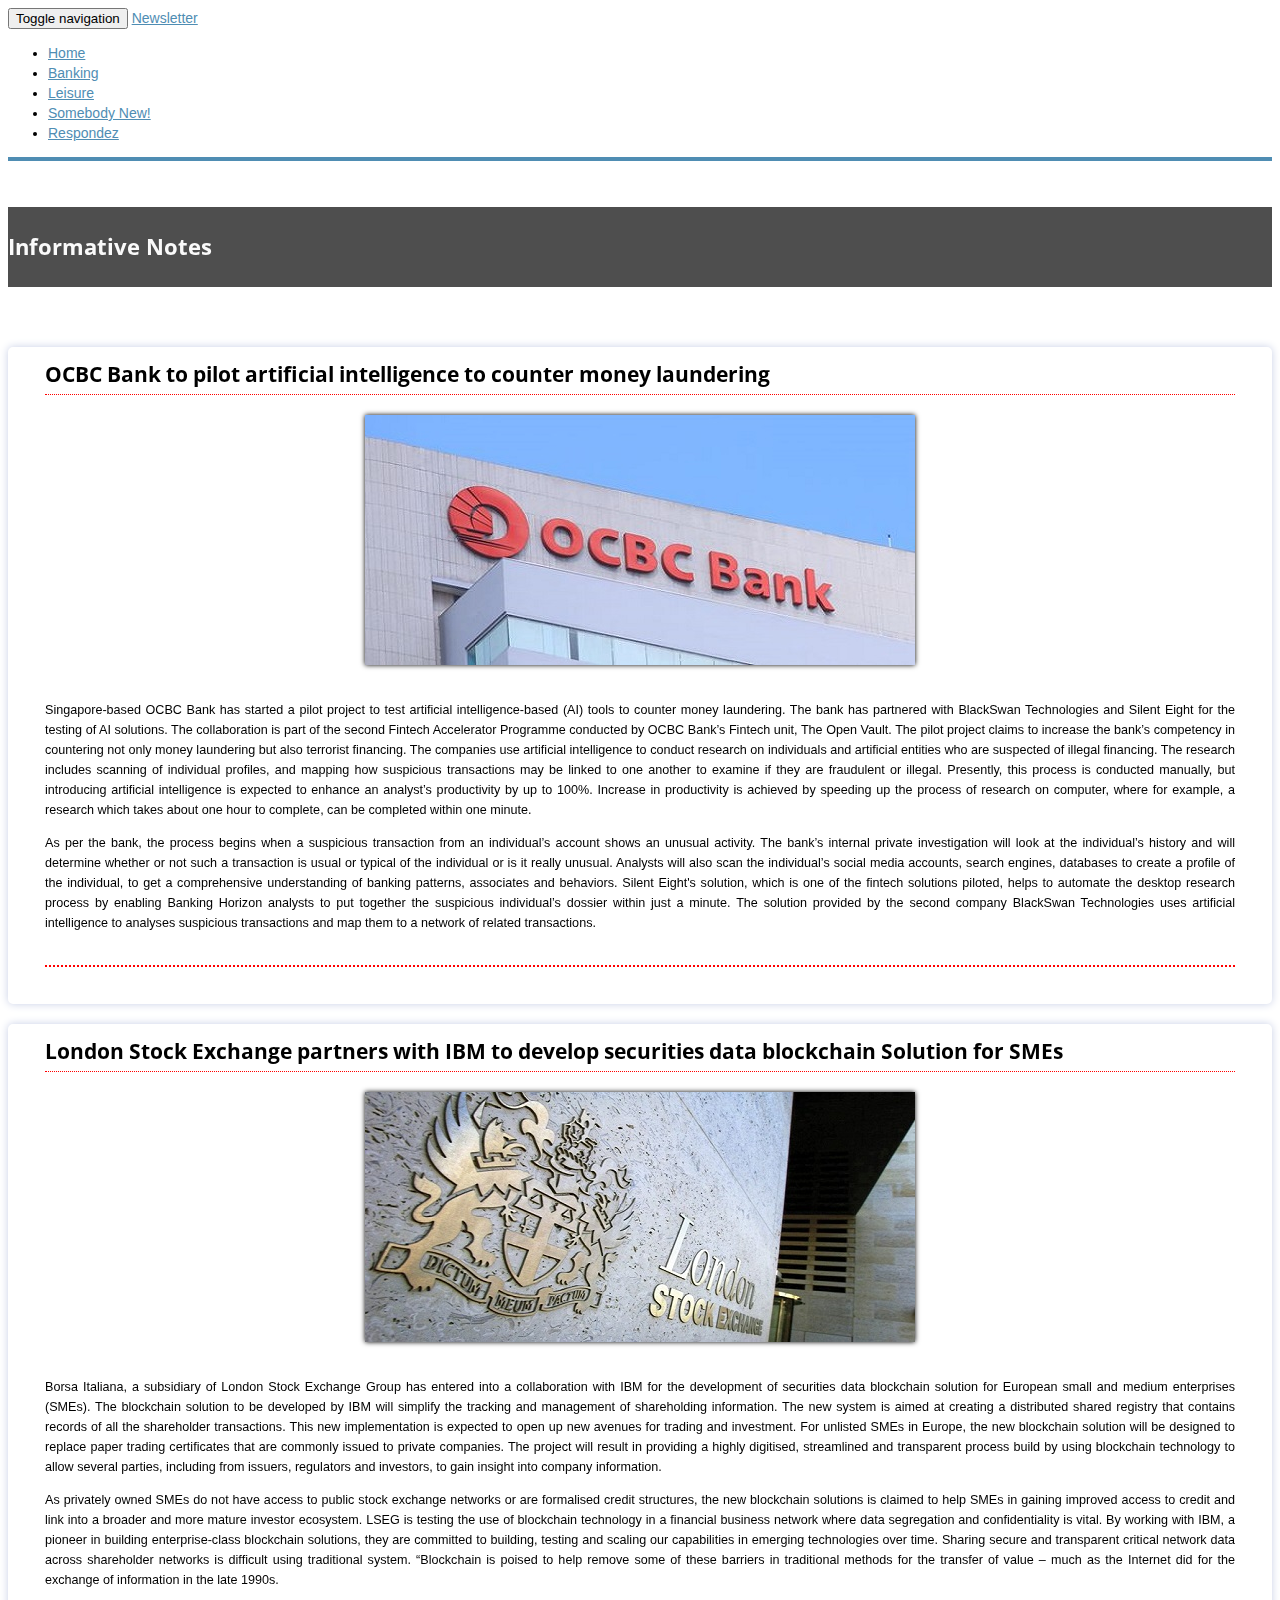
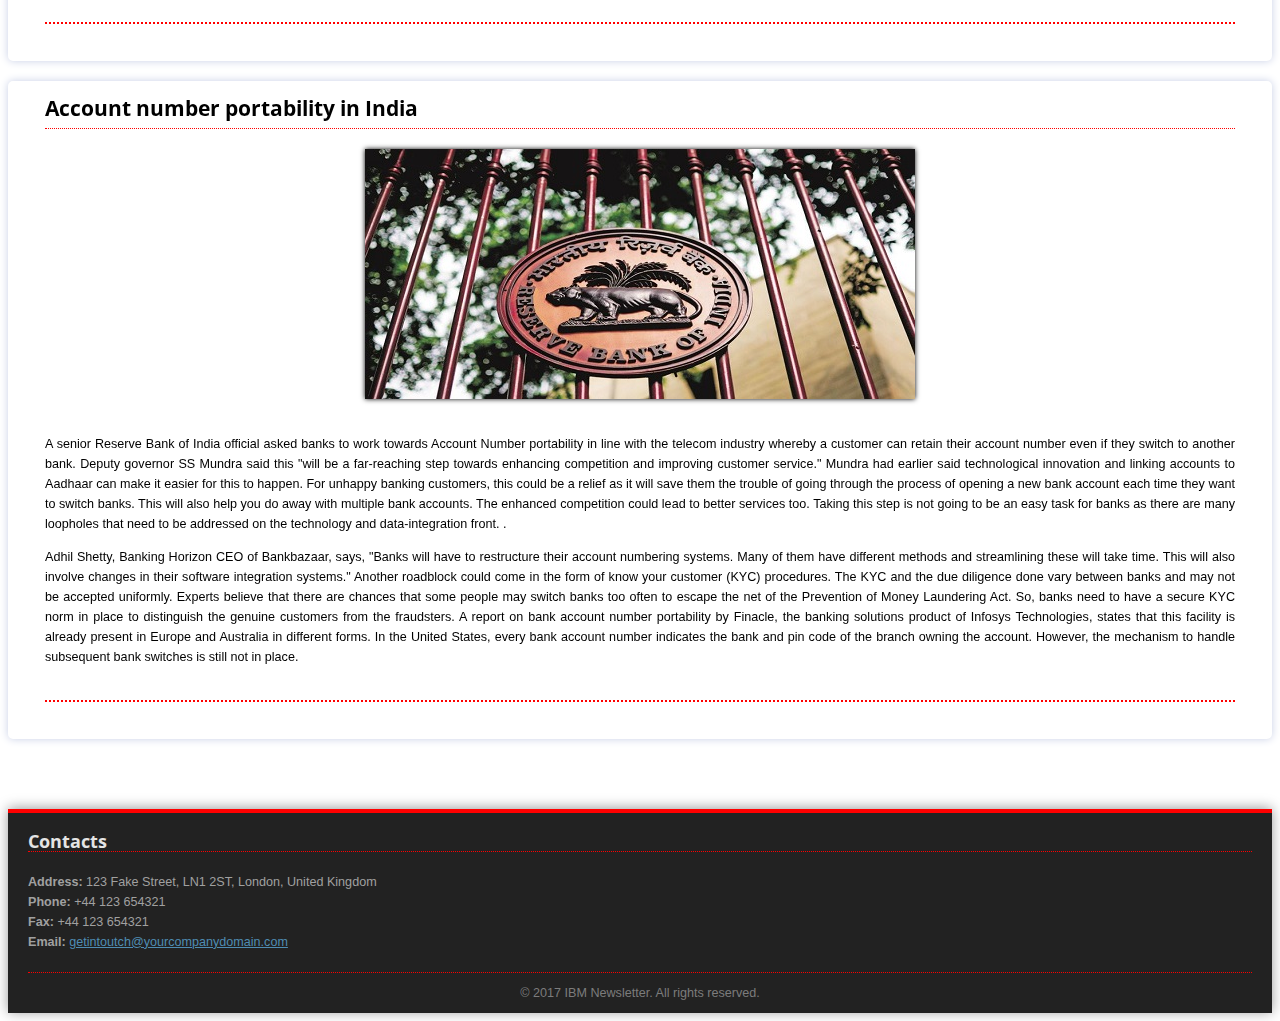
==== commit 17f390e1: "footer changes and favicon included" ====
--- a/src/main/webapp/banking.html
+++ b/src/main/webapp/banking.html
@@ -10,10 +10,10 @@
 <head>
 	<meta charset="utf-8">
 	<meta http-equiv="X-UA-Compatible" content="IE=edge,chrome=1">
-	<title>mPurpose - Multipurpose Feature Rich Bootstrap Template</title>
+	<title>FinNEWS - Newsletter for the Financial Services Sector</title>
 	<meta name="description" content="">
 	<meta name="viewport" content="width=device-width">
-	
+	<link rel="icon" href="favicon.ico" type="image/x-icon" />
 	<link rel="stylesheet" href="css/bootstrap.min.css">
 	<link rel="stylesheet" href="css/icomoon-social.css">
 	<link href='http://fonts.googleapis.com/css?family=Open+Sans:400,700,600,800' rel='stylesheet' type='text/css'>
@@ -65,7 +65,7 @@
 </div>
 
 <!-- Page Title -->
-<div class="section section-breadcrumbs">
+<div class="section section-breadcrumbs mrgn-top">
 	<div class="container">
 		<div class="row">
 			<div class="col-md-12">
@@ -228,48 +228,30 @@
 <div class="footer">
 	<div class="container">
 		<div class="row">
-			<div class="col-footer col-md-3 col-xs-6">
-				<h3>Our Latest Work</h3>
-				<div class="portfolio-item">
-					<div class="portfolio-image">
-						<a href="page-portfolio-item.html"><img src="img/portfolio6.jpg" alt="Project Name"></a>
-					</div>
-				</div>
-			</div>
-			<div class="col-footer col-md-3 col-xs-6">
+			<!--<div class="col-footer col-md-6 col-xs-6">
 				<h3>Navigate</h3>
 				<ul class="no-list-style footer-navigate-section">
-					<li><a href="page-blog-posts.html">Blog</a></li>
-					<li><a href="page-portfolio-3-columns-2.html">Portfolio</a></li>
-					<li><a href="page-products-3-columns.html">eShop</a></li>
-					<li><a href="page-services-3-columns.html">Services</a></li>
-					<li><a href="page-pricing.html">Pricing</a></li>
-					<li><a href="page-faq.html">FAQ</a></li>
+					<li><a href="banking.html">Banking</a></li>
+					<li><a href="leisure.html">Leisure</a></li>
+					<li><a href="somebody_new.html">Somebody New!</a></li>
+					<li><a href="respondez.html">Respondez</a></li>
 				</ul>
-			</div>
+			</div>-->
 			
-			<div class="col-footer col-md-4 col-xs-6">
+			<div class="col-footer col-md-12 col-xs-12">
 				<h3>Contacts</h3>
 				<p class="contact-us-details">
 					<b>Address:</b> 123 Fake Street, LN1 2ST, London, United Kingdom<br/>
 					<b>Phone:</b> +44 123 654321<br/>
 					<b>Fax:</b> +44 123 654321<br/>
-					<b>Email:</b> <a
-						href="mailto:getintoutch@yourcompanydomain.com">getintoutch@yourcompanydomain.com</a>
+					<b>Email:</b> <a href="mailto:getintoutch@yourcompanydomain.com">getintoutch@yourcompanydomain.com</a>
 				</p>
 			</div>
-			<div class="col-footer col-md-2 col-xs-6">
-				<h3>Stay Connected</h3>
-				<ul class="footer-stay-connected no-list-style">
-					<li><a href="#" class="facebook"></a></li>
-					<li><a href="#" class="twitter"></a></li>
-					<li><a href="#" class="googleplus"></a></li>
-				</ul>
-			</div>
+		
 		</div>
 		<div class="row">
 			<div class="col-md-12">
-				<div class="footer-copyright">&copy; 2013 mPurpose. All rights reserved.</div>
+				<div class="footer-copyright">&copy; 2017 IBM Newsletter. All rights reserved.</div>
 			</div>
 		</div>
 	</div>
--- a/src/main/webapp/css/main.css
+++ b/src/main/webapp/css/main.css
@@ -1707,7 +1707,7 @@
   background: #222;
   color: #A0A0A0;
   padding: 0 20px 10px 20px;
-  border-top: 4px solid #4f8db3;
+  border-top: 4px solid red;
   margin-top: 20px;
   -webkit-box-shadow: 0 -1px 12px rgba(0,0,0,0.4);
   -moz-box-shadow: 0 -1px 12px rgba(0,0,0,0.4);
@@ -1717,7 +1717,7 @@
 .footer h3 {
   color: #E4E4E4;
   font-size: 1.3em;
-  border-bottom: 1px dotted #7C7C7C;
+  border-bottom: 1px dotted red;
 }
 .footer ul {
   padding: 0;
@@ -1761,7 +1761,7 @@
 .footer-copyright {
   text-align: center;
   color: #7C7C7C;
-  border-top: 1px dotted #7C7C7C;
+  border-top: 1px dotted red;
   padding-top: 10px;
   font-size: 0.9em;
 }
@@ -2668,3 +2668,6 @@
 .dropdown.open a.dropdown-toggle .caret {
   border-top: 4px solid #FFF;
 }
+.mrgn-top {
+  margin-top: 46px;
+}
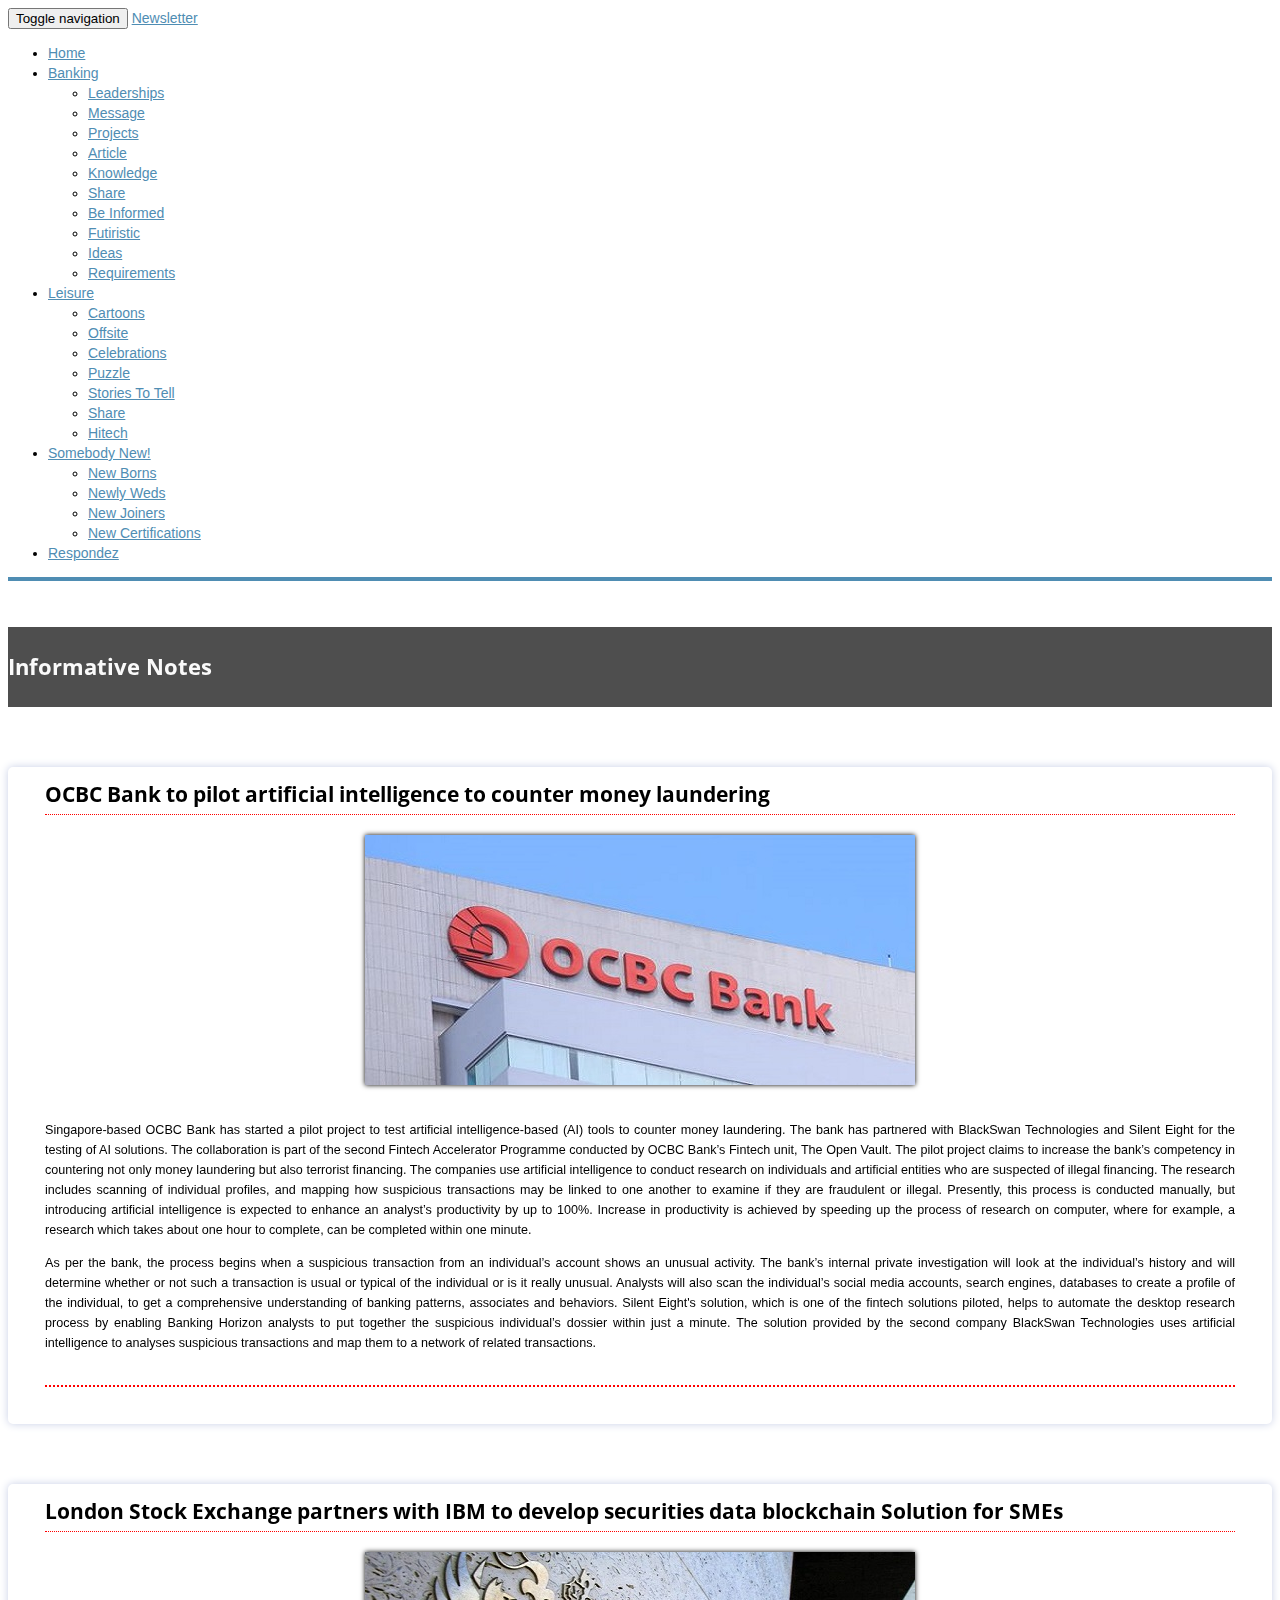
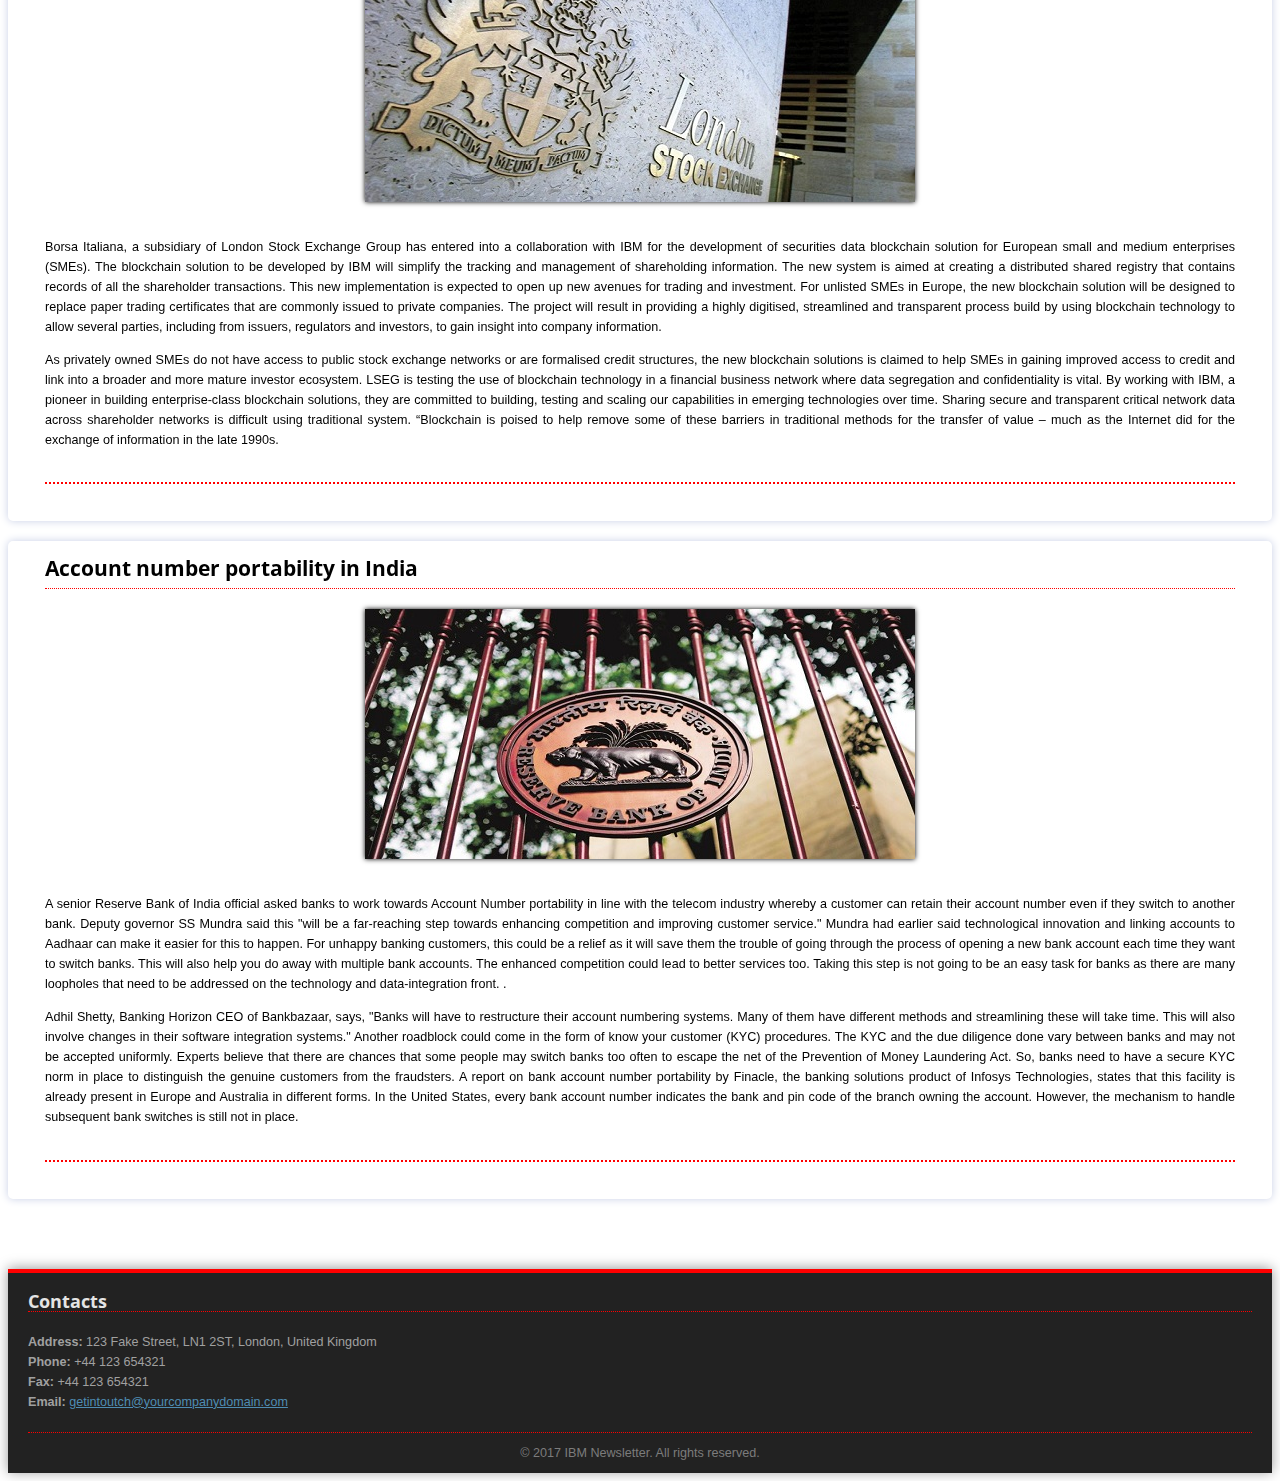
==== commit fc0d5471: "added submenu" ====
--- a/src/main/webapp/banking.html
+++ b/src/main/webapp/banking.html
@@ -52,10 +52,41 @@
 				<div id="navbar" class="collapse navbar-collapse">
 					<ul class="nav navbar-nav">
 						<li><a data-scroll-nav="0" href="index.html">Home</a></li>
-						<li class="active"><a href="banking.html" data-scroll-nav="1">Banking</a></li>
-						<li><a href="leisure.html" data-scroll-nav="2">Leisure</a></li>
-						<li><a href="somebody_new.html" data-scroll-nav="2">Somebody New!</a></li>
+						<li class="active dropdown dropdown-submenu"><a href="#" class="dropdown-toggle" data-toggle="dropdown">Banking</a>
+								<ul class="dropdown-menu">
+									<li><a href="banking.html">Leaderships</a></li>
+									<li><a href="banking.html#message">Message</a></li>
+									<li><a href="banking.html#projects">Projects</a></li>
+									<li><a href="banking.html#article">Article</a></li>
+									<li><a href="banking.html#knowledge">Knowledge</a></li>
+									<li><a href="banking.html#share">Share</a></li>
+									<li><a href="banking.html#beinformed">Be Informed</a></li>
+									<li><a href="banking.html#futiristic">Futiristic</a></li>
+									<li><a href="banking.html#ideas">Ideas</a></li>
+									<li><a href="banking.html#requirements">Requirements</a></li>
+								</ul>
+							</li>
+						<li class="dropdown dropdown-submenu"><a href="#" class="dropdown-toggle" data-toggle="dropdown">Leisure</a>
+								<ul class="dropdown-menu">
+									<li><a href="leisure.html">Cartoons</a></li>
+									<li><a href="leisure.html#offsite">Offsite</a></li>
+									<li><a href="leisure.html#celebrations">Celebrations</a></li>
+									<li><a href="leisure.html#puzzle">Puzzle</a></li>
+									<li><a href="leisure.html#stories">Stories To Tell</a></li>
+									<li><a href="leisure.html#share">Share</a></li>
+									<li><a href="leisure.html#hitech">Hitech</a></li>
+								</ul>
+							</li>
+						<li class="dropdown dropdown-submenu"><a href="#" class="dropdown-toggle" data-toggle="dropdown">Somebody New!</a>
+								<ul class="dropdown-menu">
+									<li><a href="somebody_new.html">New Borns</a></li>
+									<li><a href="somebody_new.html#newly-weds">Newly Weds</a></li>
+									<li><a href="somebody_new.html#new-joiners">New Joiners</a></li>
+									<li><a href="somebody_new.html#new-certifications">New Certifications</a></li>
+								</ul>
+							</li>
 						<li><a href="respondez.html" data-scroll-nav="3">Respondez</a></li>
+
 					</ul>
 				</div>
 				<!--/.nav-collapse -->
@@ -122,7 +153,7 @@
 					</div>
 				</div>
 			</div>
-			<div class="col-sm-12">
+			<div class="col-sm-12 news-section" id="message">
 				<div class="blog-post blog-single-post">
 					<div class="single-post-title">
 						<h3>London Stock Exchange partners with IBM to develop securities data blockchain Solution for
--- a/src/main/webapp/css/main.css
+++ b/src/main/webapp/css/main.css
@@ -2671,3 +2671,6 @@
 .mrgn-top {
   margin-top: 46px;
 }
+.news-section {
+  margin-top: 60px;
+}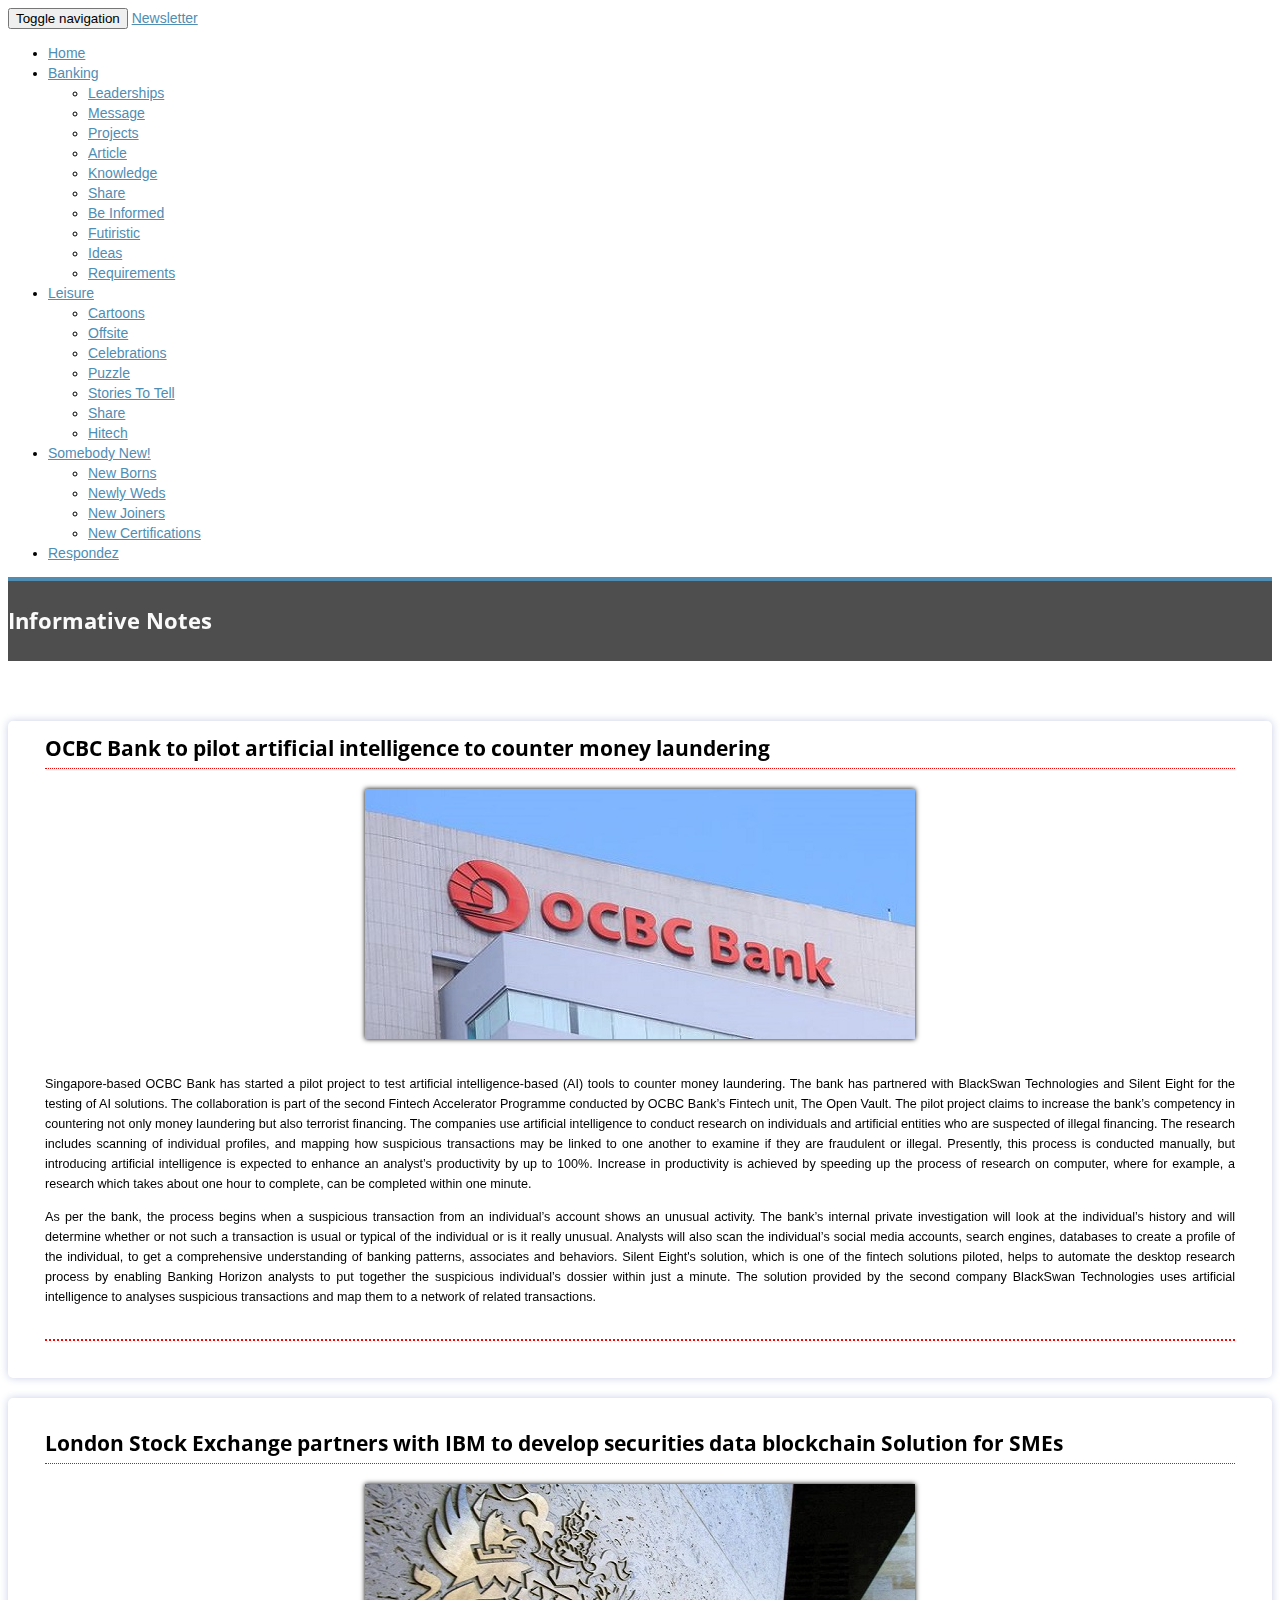
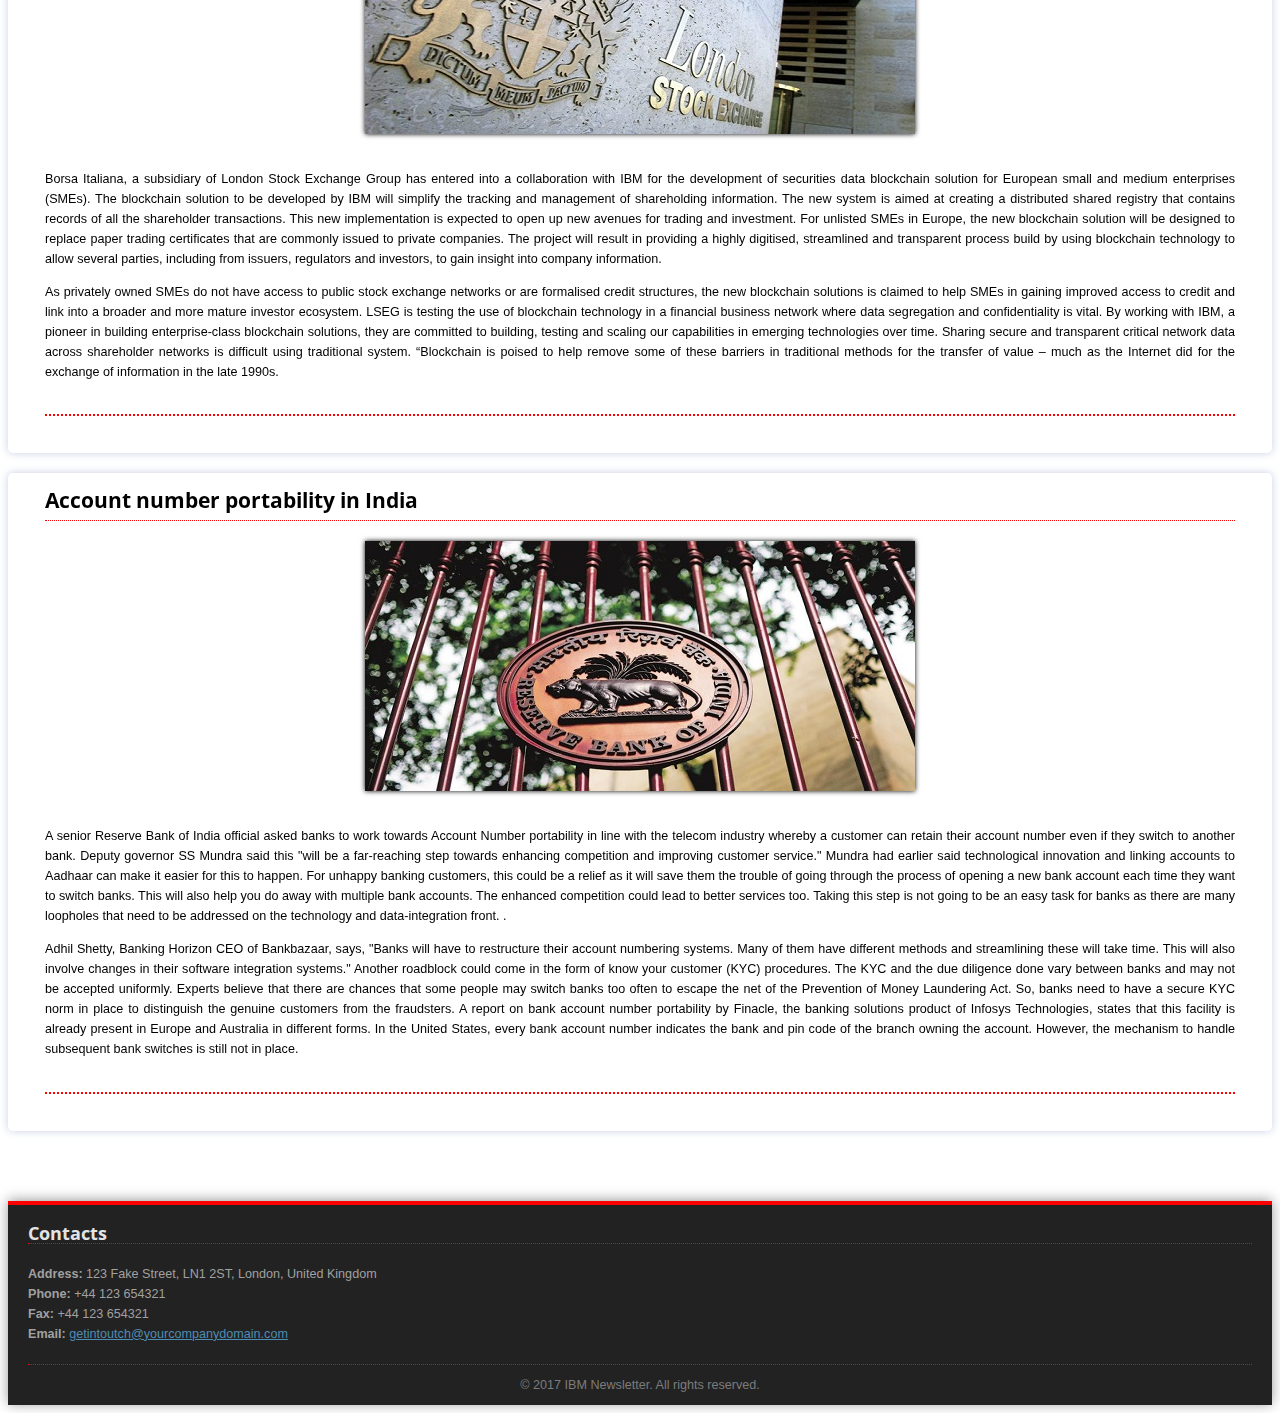
==== commit 6d4da82f: "content overlap issue fixed" ====
--- a/src/main/webapp/banking.html
+++ b/src/main/webapp/banking.html
@@ -96,7 +96,8 @@
 </div>
 
 <!-- Page Title -->
-<div class="section section-breadcrumbs mrgn-top">
+<div class="wrapper">
+<div class="section section-breadcrumbs">
 	<div class="container">
 		<div class="row">
 			<div class="col-md-12">
@@ -153,7 +154,8 @@
 					</div>
 				</div>
 			</div>
-			<div class="col-sm-12 news-section" id="message">
+			<div class="clear-div" id="message"></div>
+			<div class="col-sm-12">
 				<div class="blog-post blog-single-post">
 					<div class="single-post-title">
 						<h3>London Stock Exchange partners with IBM to develop securities data blockchain Solution for
@@ -254,7 +256,7 @@
 		</div>
 	</div>
 </div>
-
+</div>
 <!-- Footer -->
 <div class="footer">
 	<div class="container">
--- a/src/main/webapp/css/main.css
+++ b/src/main/webapp/css/main.css
@@ -2672,5 +2672,15 @@
   margin-top: 46px;
 }
 .news-section {
-  margin-top: 60px;
+  margin-top: 20px;
+}
+.clear-div {
+  height: 35px;
+  float: left;
+  width: 100%;
+}
+@media screen and (max-width: 768px) {
+    .clear-div {
+      height: 55px;
+    }
 }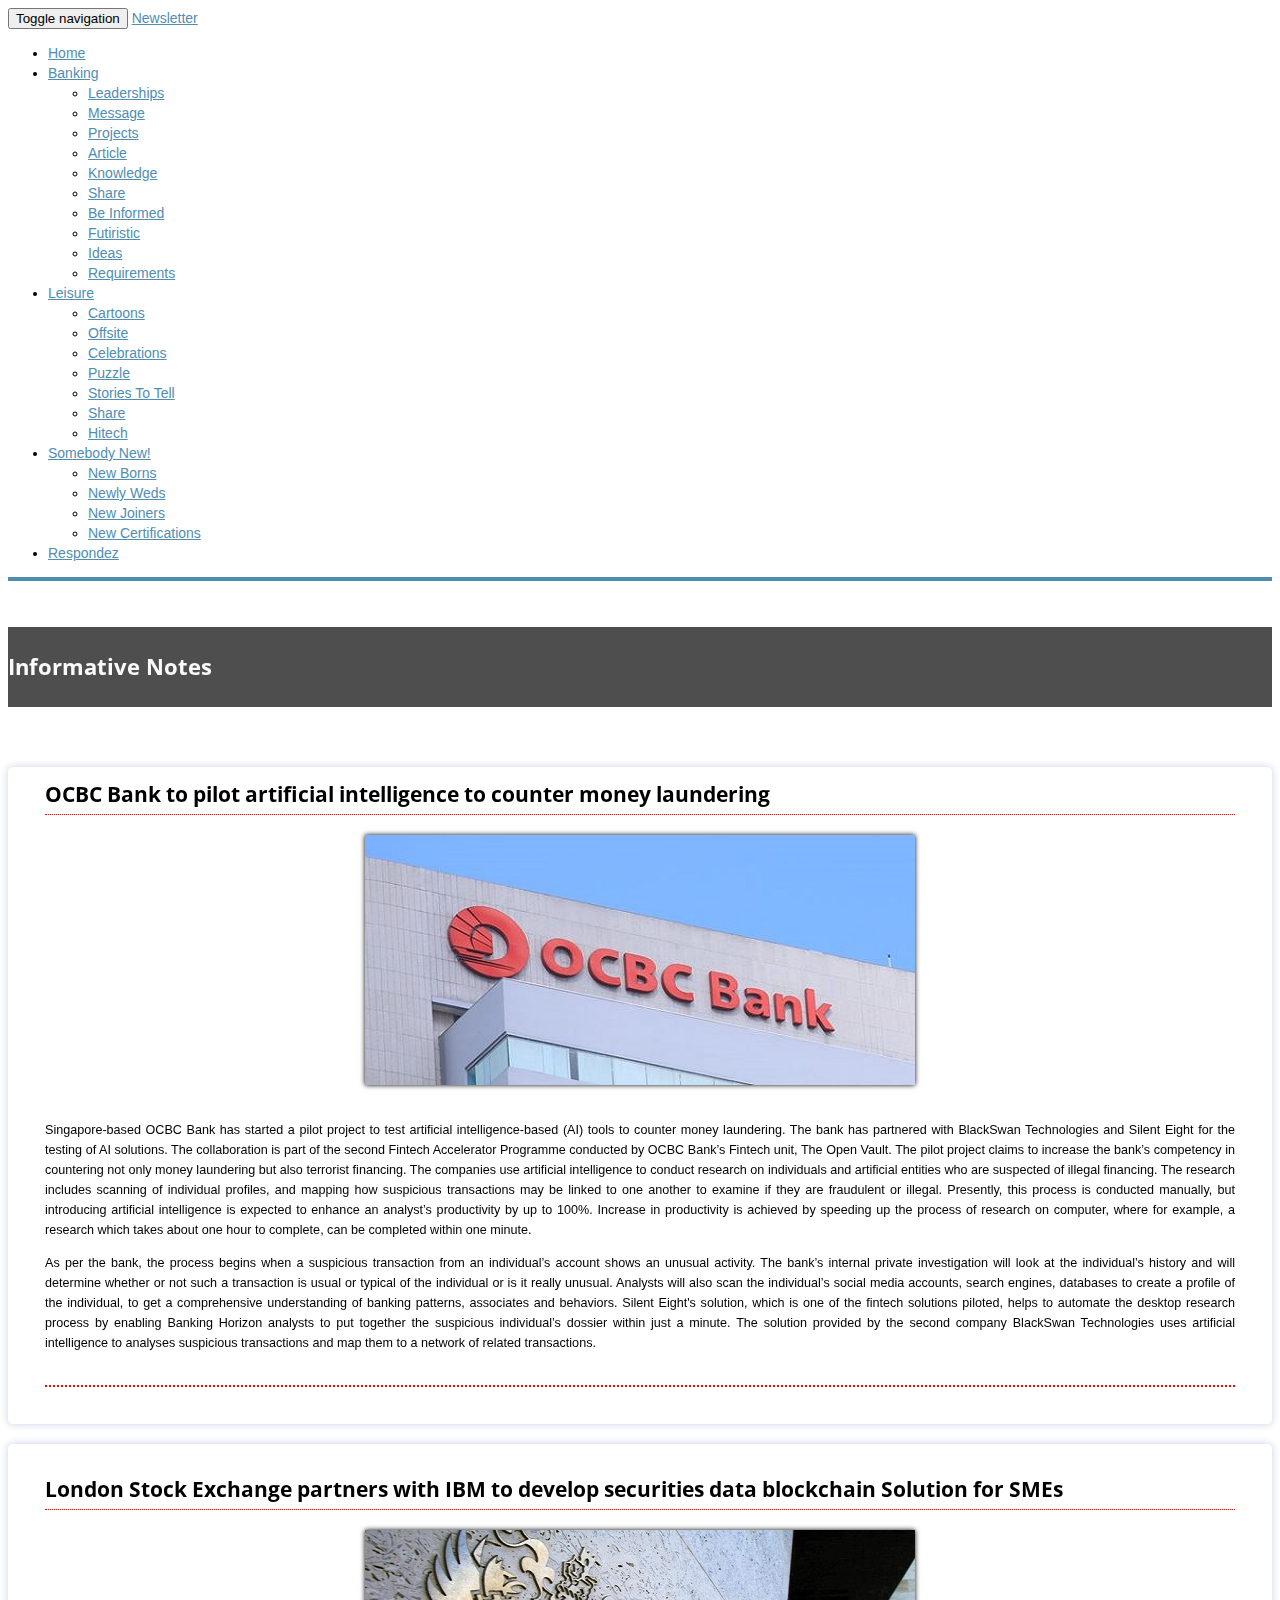
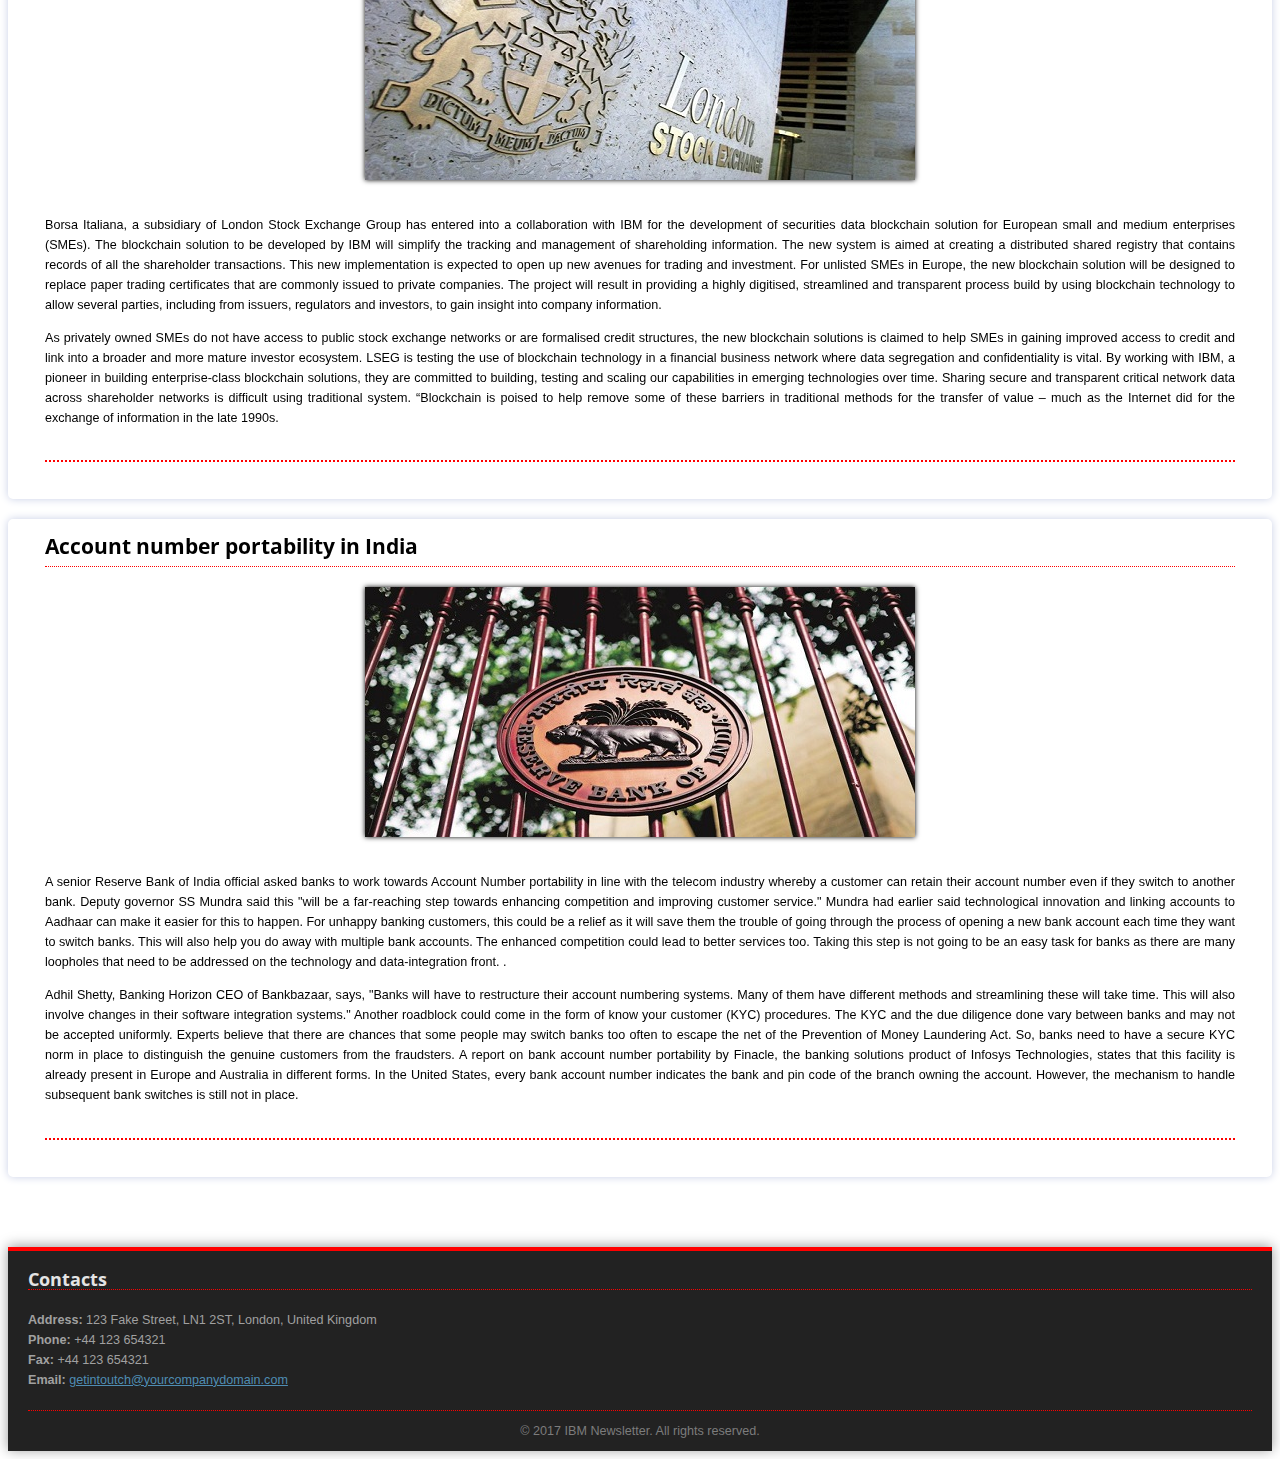
==== commit 33095fcb: "navbar changes" ====
--- a/src/main/webapp/banking.html
+++ b/src/main/webapp/banking.html
@@ -96,8 +96,7 @@
 </div>
 
 <!-- Page Title -->
-<div class="wrapper">
-<div class="section section-breadcrumbs">
+<div class="section section-breadcrumbs mrgn-top">
 	<div class="container">
 		<div class="row">
 			<div class="col-md-12">
@@ -255,7 +254,6 @@
 			<!-- End Sidebar -->
 		</div>
 	</div>
-</div>
 </div>
 <!-- Footer -->
 <div class="footer">
